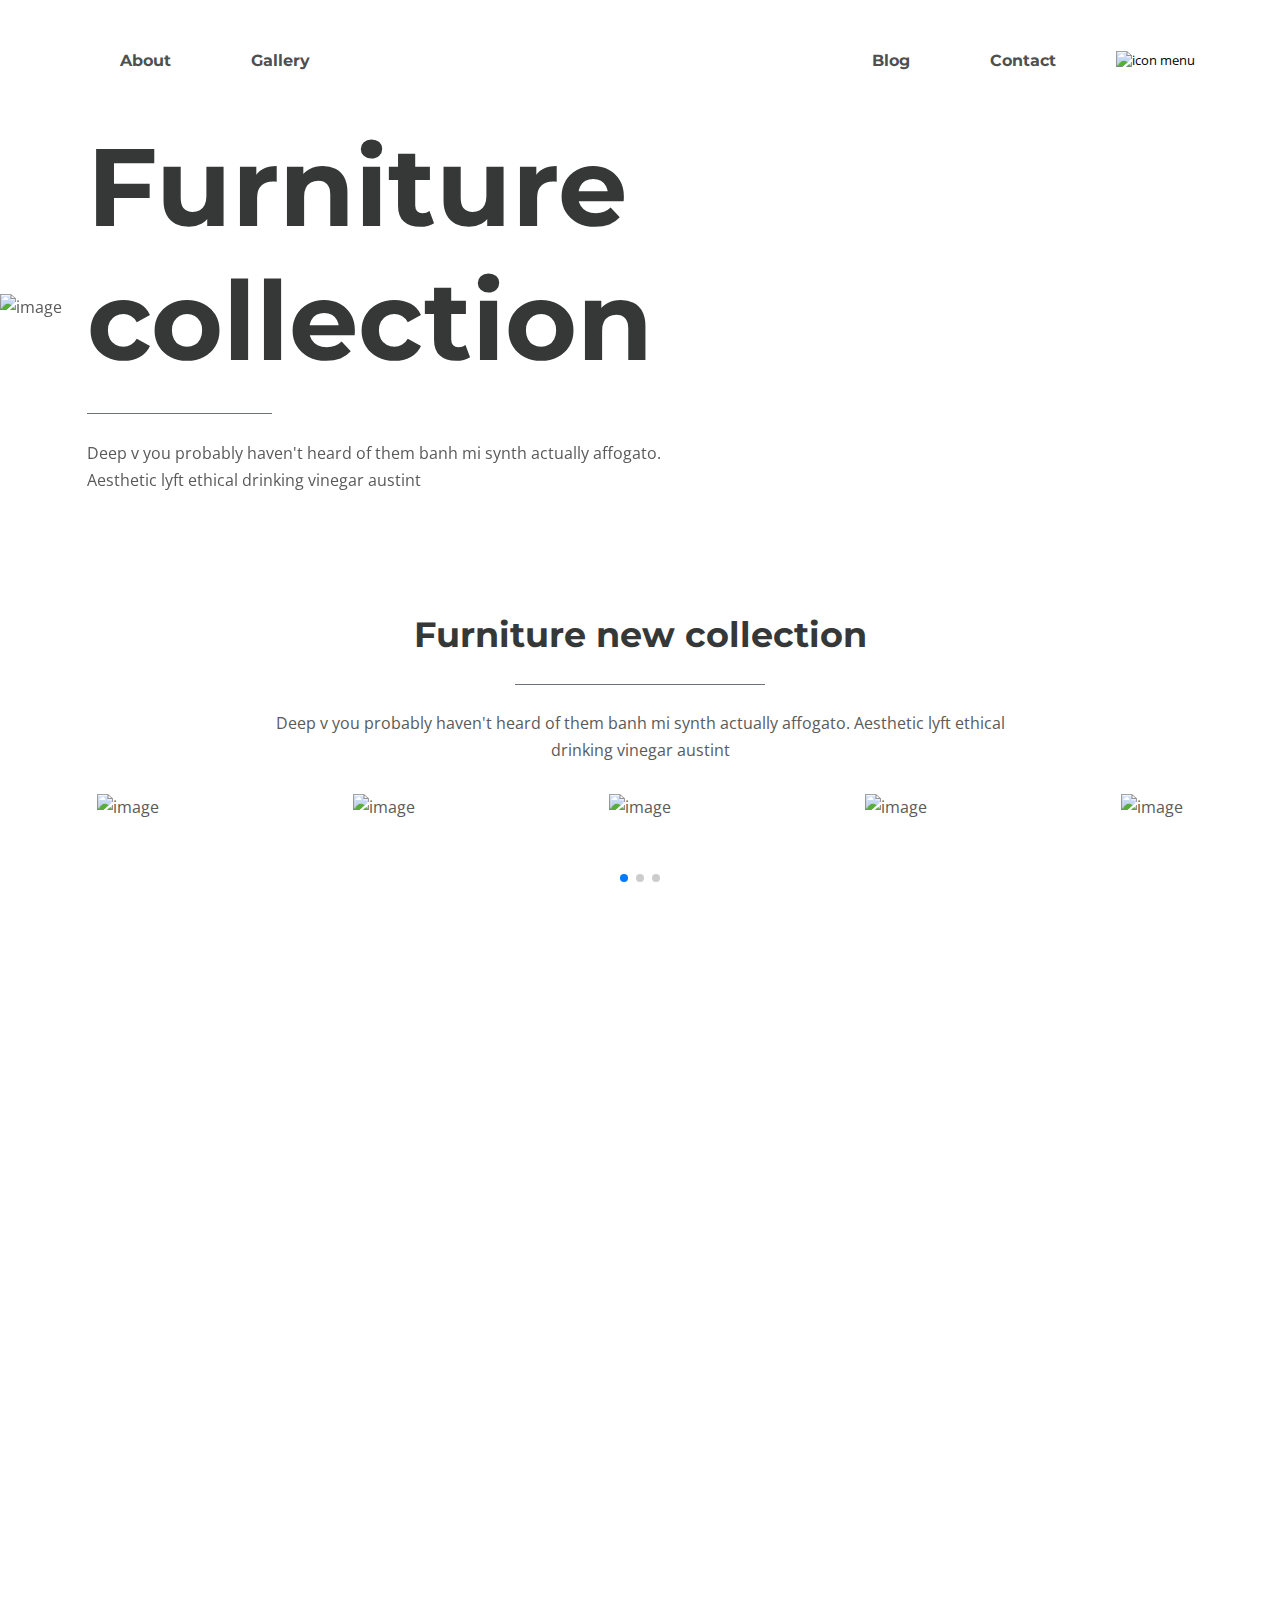
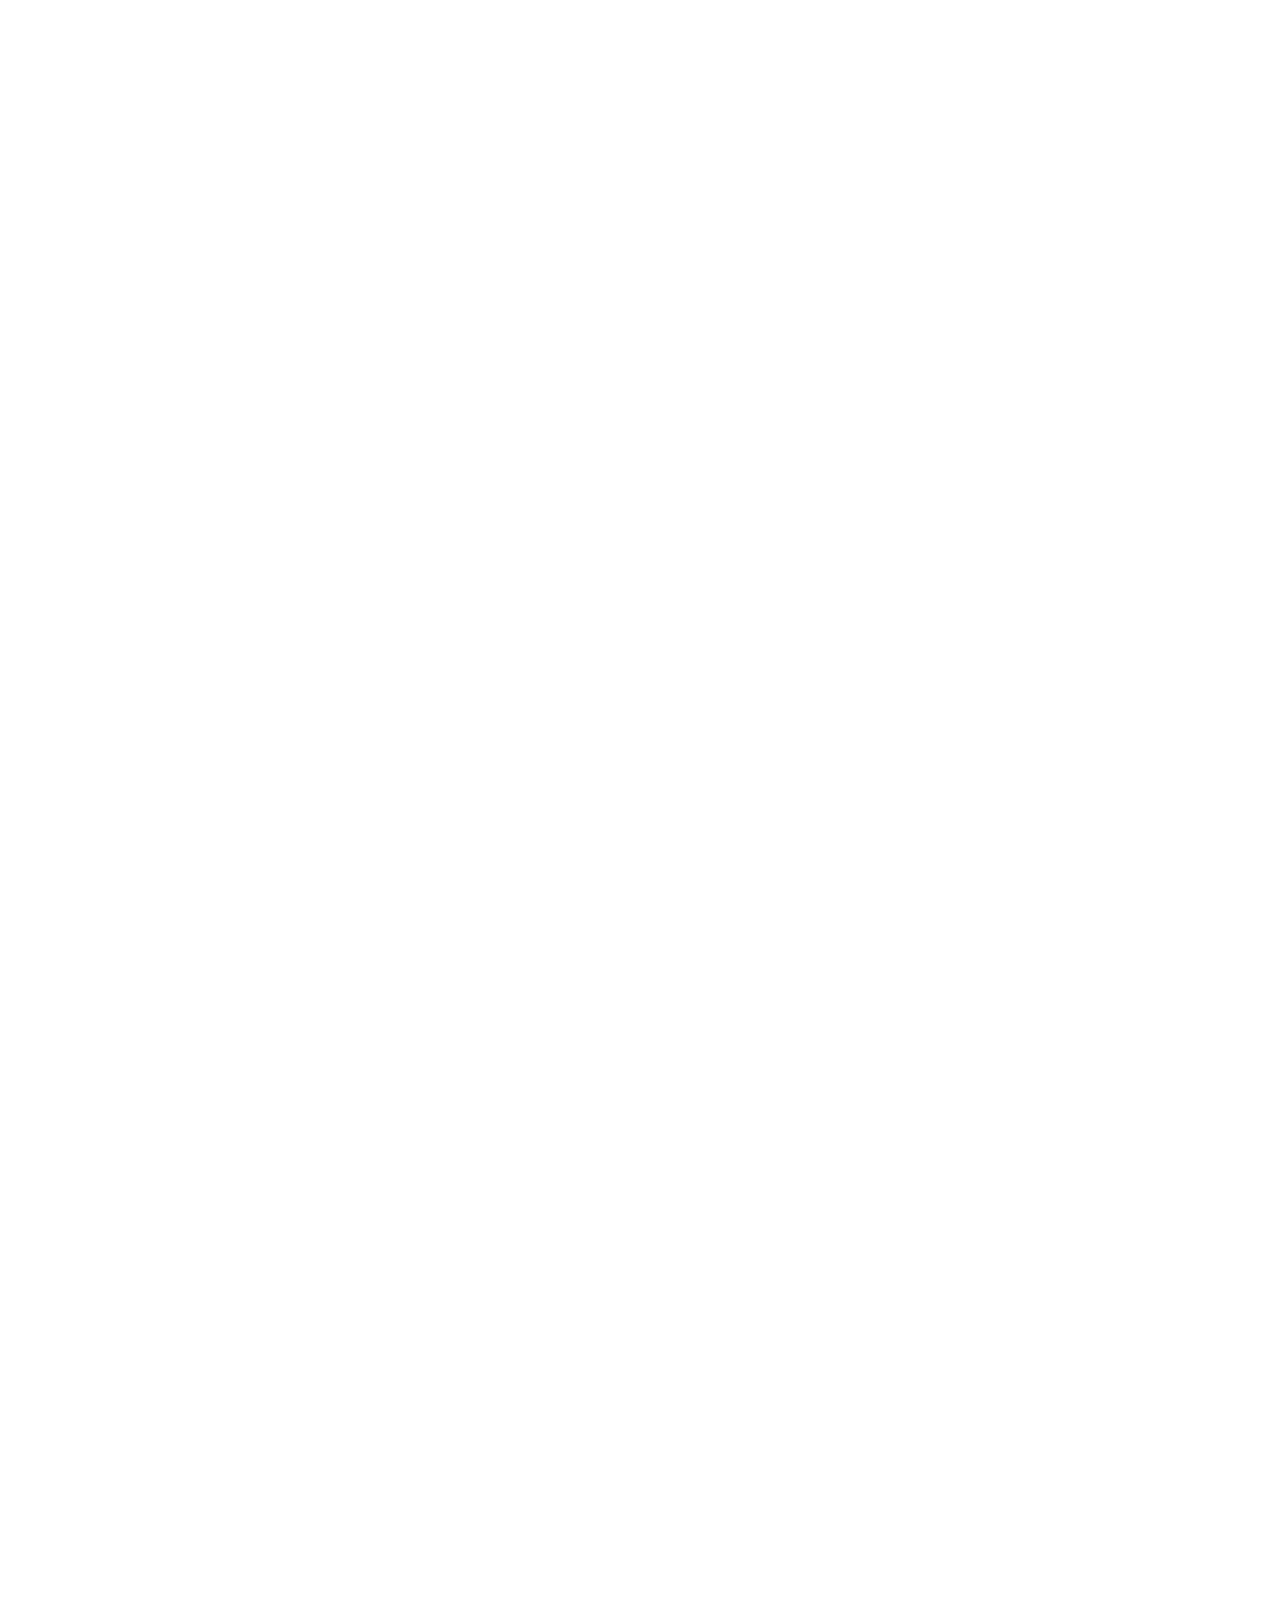
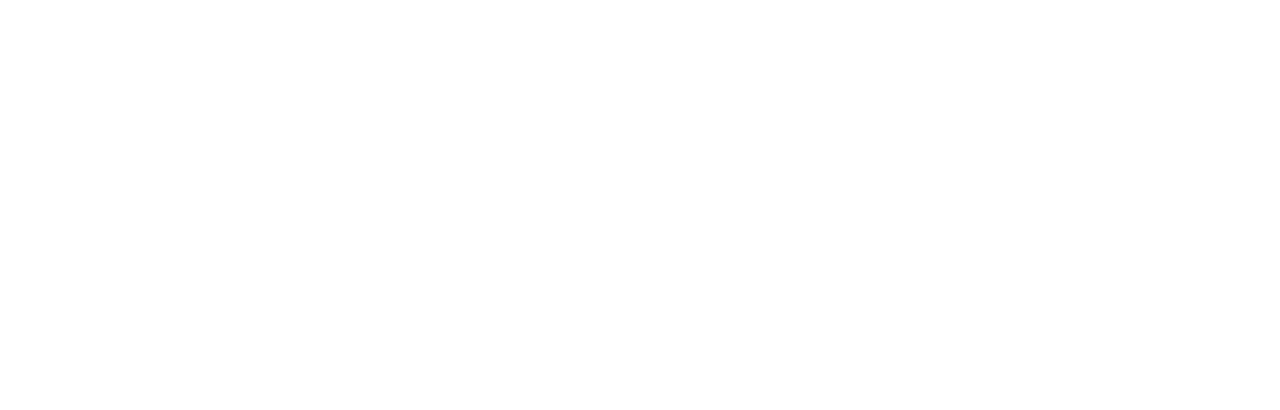
==== index.html @ 7e3b99fb "make page contact" ====
<!DOCTYPE html>
<html lang="en">
<head>
    <meta charset="UTF-8">
    <meta http-equiv="X-UA-Compatible" content="IE=edge">
    <meta name="viewport" content="width=device-width, initial-scale=1.0">
    <link href="https://fonts.googleapis.com/css?family=Montserrat:700&display=swap" rel="stylesheet" />
    <link href="https://fonts.googleapis.com/css?family=Open+Sans:regular,600,300italic&display=swap" rel="stylesheet" />
    <link rel="stylesheet" href="https://cdn.jsdelivr.net/npm/swiper@8/swiper-bundle.min.css"/>
    <link rel="stylesheet" href="css/style.css">
    <title>Example 4</title>
</head>
<body>
    <div class="wrapper">
<header class="header">
    <div class="container">
        <div class="header__inner">
            <nav class="menu">
                <ul class="menu__list">
                    <li class="menu__list-item">
                        <a class="menu__list-link" href="#">About</a>
                    </li>
                    <li class="menu__list-item">
                        <a class="menu__list-link" href="#">Gallery</a>
                    </li>
                </ul>
            </nav>
            <a href="" class="logo">
                <img src="img/logo.png" alt="">
            </a>
            <nav class="menu">
                <ul class="menu__list">
                    <li class="menu__list-item">
                        <a class="menu__list-link" href="#">Blog</a>
                    </li>
                    <li class="menu__list-item">
                        <a class="menu__list-link" href="#">Contact</a>
                    </li>
                </ul>
            </nav>
            <button class="header__btn">
                <img class='header__btn--icon' src="img/icon_menu.svg" alt="icon menu">
            </button>
            <div class="rightside-menu rightside-menu--close">
                <button class="rightside-menu__close">
                    <img class="rightside-menu__close--icon" src="img/close.svg" alt="">
                </button>
                <div class="rightside-menu__content">
                    <a class="rightside-menu__logo" href="#">
                        <img src="img/logo-big.png" alt="logo">
                    </a>
                    <h4 class="rightside-menu__title">
                        Furniture for life
                    </h4>
                    <p class="rightside-menu__text">
Sustainable hot chicken skateboard, dreamcatcher meggings actually squid. Slow-carb everyday carry +1 art party microdosing, put a bird on it brooklyn
                    </p>
                    <img class="rightside-menu__img" src="img/rightside-menu__img.jpg" alt="image">
                </div>
            </div>
        </div>
    </div>
</header>
    <main class="main">
        <section class="top">

                <div class="top__inner swiper">
                    <div class="top__slider swiper-wrapper">
                        <div class="top__slider-item swiper-slide">
                            <img class="top__slider-img" src="img/content/Chair.png" alt="image">
                            <div class="top__slider-info">
                                <h2 class="top__slider-title">Furniture collection</h2>
                                <p class="top__slider-text">
                                    Deep v you probably haven't heard of them banh mi synth actually affogato. Aesthetic lyft ethical drinking vinegar austint
                                </p>
                            </div>
                        </div>
                        <div class="top__slider-item swiper-slide">
                            <img class="top__slider-img" src="img/content/Chair.png" alt="image">
                            <div class="top__slider-info">
                                <h2 class="top__slider-title">Furniture collection</h2>
                                <p class="top__slider-text">
                                    Deep v you probably haven't heard of them banh mi synth actually affogato. Aesthetic lyft ethical drinking vinegar austint
                                </p>
                            </div>
                        </div>
                        <div class="top__slider-item swiper-slide">
                            <img class="top__slider-img" src="img/content/Chair.png" alt="image">
                            <div class="top__slider-info">
                                <h2 class="top__slider-title">Furniture collection</h2>
                                <p class="top__slider-text">
                                    Deep v you probably haven't heard of them banh mi synth actually affogato. Aesthetic lyft ethical drinking vinegar austint
                                </p>
                            </div>
                        </div>

                        <div class="swiper-button-prev"></div>
                        <div class="swiper-button-next"></div>
                    </div>
                </div>
                <div class="top__slider-dotts swiper-pagination"></div>

        </section>
        <section class="new-collection">
            <div class="container-fluid">
                <h3 class="new-collection__title">Furniture new collection</h3>
                <p class="new-collection__text">
                    Deep v you probably haven't heard of them banh mi synth actually affogato. Aesthetic lyft ethical drinking vinegar austint
                </p>
                <div class="collection">
                    <a class="collection__item" href="#">
                        <img src="img/collection/01.jpg" alt="image" class="collection__image">
                        <div class="collection__info">
                            <h6 class="collection__info-title">Truffaut literally trust</h6>
                            <p class="collection__info-text">
                                Living room furntiture | Chair
                            </p>
                        </div>
                    </a>
                    <a class="collection__item" href="#">
                        <img src="img/collection/02.jpg" alt="image" class="collection__image">
                        <div class="collection__info">
                            <h6 class="collection__info-title">Truffaut literally trust</h6>
                            <p class="collection__info-text">
                                Living room furntiture | Chair
                            </p>
                        </div>
                    </a>
                    <a class="collection__item" href="#">
                        <img src="img/collection/03.jpg" alt="image" class="collection__image">
                        <div class="collection__info">
                            <h6 class="collection__info-title">Truffaut literally trust</h6>
                            <p class="collection__info-text">
                                Living room furntiture | Chair
                            </p>
                        </div>
                    </a>
                    <a class="collection__item" href="#">
                        <img src="img/collection/04.jpg" alt="image" class="collection__image">
                        <div class="collection__info">
                            <h6 class="collection__info-title">Truffaut literally trust</h6>
                            <p class="collection__info-text">
                                Living room furntiture | Chair
                            </p>
                        </div>
                    </a>
                    <a class="collection__item" href="#">
                        <img src="img/collection/05.jpg" alt="image" class="collection__image">
                        <div class="collection__info">
                            <h6 class="collection__info-title">Truffaut literally trust</h6>
                            <p class="collection__info-text">
                                Living room furntiture | Chair
                            </p>
                        </div>
                    </a>
                </div>
            </div>

        </section>
<section class="decor">
    <div class="container">
        <h2 class="decor__title">Aesthetic ethical drinking</h2>
        <p class="decor__text">
            Deep v you probably haven't heard of them banh mi synth actually affogato. Artlyft ethical the one drinking vinegar austint
        </p>
    </div>
</section>

<section class="works-path">
    <div class="container">
        <h3 class="works-path__title">How it works</h3>
        <div class="works-path__items">
            <div class="works-path__items-box">
                <div class="works-path__item works-path__item--consultation">
                    <img src="img/icons/01 graphic tool.svg" alt="" class="works-path__item-img">
                    <h6 class="works-path__item-title">Designer Consultation</h6>
                    <p class="works-path__item-text">Kinfolk scenester authentic craft beer truffaut irony intelligentsia YOLO lomo bushwick coloring book. Semiotics man bun venmo viral cliche</p>
                </div>
                <div class="works-path__item works-path__item--production">
                    <img src="img/icons/02-sofa.svg" alt="" class="works-path__item-img">
                    <h6 class="works-path__item-title">Production</h6>
                    <p class="works-path__item-text">Everyday carry actually neutra authentic kogi shabby chic</p>
                </div>
            </div>
                <div class="works-path__item works-path__item--measur">
                    <img src="img/icons/03-measuring tape.svg" alt="" class="works-path__item-img">
                    <h6 class="works-path__item-title">Measurements</h6>
                    <p class="works-path__item-text">Intelligentsia YOLO lomo bushwick coloring book. Semiotics man bun venmo viral cliche</p>
                </div>
        </div>
    </div>
</section>
<div class="gallery">
    <div class="container-fluid">
        <div class="gallery__buttons">
            <button type="button" class="gallery__btn" data-filter=".bedroom">Bedroom furniture</button>
            <button type="button" class="gallery__btn" data-filter=".living">Living room furniture</button>
            <button type="button" class="gallery__btn" data-filter=".office">Office furniture</button>
            <button type="button" class="gallery__btn" data-filter=".dining">Dining room futniture</button>
            <button type="button" class="gallery__btn" data-filter=".chair">Chair</button>
        </div>
        <div class="gallery__inner">

            <div class="gallery__items mix bedroom">
                <a href="#" class="gallery__item">
                    <img src="img/gallery/01.jpg" alt="image">
                </a>
                <a href="#" class="gallery__item">
                    <img src="img/gallery/02.jpg" alt="image">
                </a>
                <a href="#" class="gallery__item">
                    <img src="img/gallery/03.jpg" alt="image">
                </a>
                <a href="#" class="gallery__item">
                    <img src="img/gallery/04.jpg" alt="image">
                </a>
                <a href="#" class="gallery__item">
                    <img src="img/gallery/05.jpg" alt="image">
                </a>
            </div>

            <div class="gallery__items mix living">
                <a href="#" class="gallery__item">
                    <img src="img/gallery/01.jpg" alt="image">
                </a>
                <a href="#" class="gallery__item">
                    <img src="img/gallery/02.jpg" alt="image">
                </a>
                <a href="#" class="gallery__item">
                    <img src="img/gallery/03.jpg" alt="image">
                </a>
                <a href="#" class="gallery__item">
                    <img src="img/gallery/04.jpg" alt="image">
                </a>
                <a href="#" class="gallery__item">
                    <img src="img/gallery/05.jpg" alt="image">
                </a>
            </div>

            <div class="gallery__items mix office">
                <a href="#" class="gallery__item">
                    <img src="img/gallery/01.jpg" alt="image">
                </a>
                <a href="#" class="gallery__item">
                    <img src="img/gallery/02.jpg" alt="image">
                </a>
                <a href="#" class="gallery__item">
                    <img src="img/gallery/03.jpg" alt="image">
                </a>
                <a href="#" class="gallery__item">
                    <img src="img/gallery/04.jpg" alt="image">
                </a>
                <a href="#" class="gallery__item">
                    <img src="img/gallery/05.jpg" alt="image">
                </a>
            </div>

            <div class="gallery__items mix dining">
                <a href="#" class="gallery__item">
                    <img src="img/gallery/01.jpg" alt="image">
                </a>
                <a href="#" class="gallery__item">
                    <img src="img/gallery/02.jpg" alt="image">
                </a>
                <a href="#" class="gallery__item">
                    <img src="img/gallery/03.jpg" alt="image">
                </a>
                <a href="#" class="gallery__item">
                    <img src="img/gallery/04.jpg" alt="image">
                </a>
                <a href="#" class="gallery__item">
                    <img src="img/gallery/05.jpg" alt="image">
                </a>
            </div>

            <div class="gallery__items mix chair">
                <a href="#" class="gallery__item">
                    <img src="img/gallery/01.jpg" alt="image">
                </a>
                <a href="#" class="gallery__item">
                    <img src="img/gallery/02.jpg" alt="image">
                </a>
                <a href="#" class="gallery__item">
                    <img src="img/gallery/03.jpg" alt="image">
                </a>
                <a href="#" class="gallery__item">
                    <img src="img/gallery/04.jpg" alt="image">
                </a>
                <a href="#" class="gallery__item">
                    <img src="img/gallery/05.jpg" alt="image">
                </a>
            </div>
        </div>
    </div>
</div>

<section class="blog-box">
    <div class="container">
        <h3 class="blog-box__title">More inspiration ideas in our blog</h3>
        <div class="blog-box__items">
            <div class="blog-box__item">
<a href="#" class="blog-box__img-link">
    <img src="img/content/01.jpg" alt="image" class="blog-box__image">
</a>
<div class="blog-box__links">
    <span class="blog-box__date">March 12, 2020</span> |
    <a href="#" class="blog-box__autor">by Ann Summers</a> |
    <a href="#" class="blog-box__theme">Inrerior</a>
</div>
<a href="#" class="blog-box__item-titlelink">
    <h4 class="blog-box__item-title">Listicle actually selvage activated charcoal for the drinking vinegar</h4>
</a>
            </div>
            <div class="blog-box__item">
<a href="#" class="blog-box__img-link">
    <img src="img/content/02.jpg" alt="image" class="blog-box__image">
</a>
<div class="blog-box__links">
    <span class="blog-box__date">September 28,2020</span> |
    <a href="#" class="blog-box__autor">by Finnagan Morningstar</a> |
    <a href="#" class="blog-box__theme">Dining room interior</a>
</div>
<a href="#" class="blog-box__item-titlelink">
    <h4 class="blog-box__item-title">Red selfies edison bulb four dollar toast humblebrag</h4>
</a>
            </div>
        </div>
    </div>
</section>
    </main>

    <footer class="footer">
        <div class="footer__content">
            <div class="container">
                <div class="footer__inner">
                    <div class="footer__info">
                        <h6 class="footer__info-title">Contact Us</h6>
                        <p class="footer__info-text">
                            Keffiyeh poutine etsy, paleo cray put a bird on it microdosing schlitz you probably occupy
                        </p>
                        <a href="mailto:ouremailaddress@email.com" class="footer__info-email">ouremailaddress@email.com</a>
                        <form action="" class="footer__form">
                            <input class="footer__form-input" type="email" placeholder="Subscribe by email">
                            <button class="footer__form-button" type="submit">Send</button>
                        </form>
                    </div>
                    <ul class="footer__social">
                        <li class="footer__social-item">
                            <a class="footer__social-link footer__social-link--facebook" href="#">Facebook</a>
                        </li>
                        <li class="footer__social-item">
                            <a class="footer__social-link footer__social-link--instagram" href="#">Instagram</a>
                        </li>
                        <li class="footer__social-item">
                            <a class="footer__social-link footer__social-link--pinterest" href="#">Pinterest</a>
                        </li>
                        <li class="footer__social-item">
                            <a class="footer__social-link footer__social-link--whatsapp" href="#">WhatsApp</a>
                        </li>
                        <li class="footer__social-item">
                            <a class="footer__social-link footer__social-link--youtube" href="#">Youtube</a>
                        </li>
                    </ul>
                    <nav class="footer__menu">
                        <ul class="footer__menu-list">
                            <li class="footer__menu-item">
                                <a class="footer__menu-link" href="#" >Delivery</a>
                            </li>
                            <li class="footer__menu-item">
                                <a class="footer__menu-link" href="#" >FAQ</a>
                            </li>
                            <li class="footer__menu-item">
                                <a class="footer__menu-link" href="#" >Help</a>
                            </li>
                            <li class="footer__menu-item">
                                <a class="footer__menu-link" href="#" >More About Us</a>
                            </li>
                        </ul>
                    </nav>
                </div>
            </div>
        </div>
        <div class="footer__copyright">
            <div class="container">
                <p>
                    674 Gonzales Drive.   Washington, PA 15301
                </p>
            </div>
        </div>
    </footer>
</div>
    <script src="js/mixitup.js"></script>
    <script src="https://cdn.jsdelivr.net/npm/swiper@8/swiper-bundle.min.js"></script>
    <script src="js/main.js"></script>
</body>
</html>
---- css/style.css ----
@charset "UTF-8";
.contact__slider__title, .contact__title, .inspiration__item, .inspiration__title, .about__title, .about__prev-title, .blog-box__item-titlelink, .blog-box__title, .works-path__item-title, .works-path__title, .decor__title, .collection__info-title, .new-collection__title, .top__slider-title, .rightside-menu__title, .footer__info-title, .menu__list-link {
  font-family: montserrat, sans-serif;
  font-weight: 700;
}

/*------------------Обнул-------------------------------------*/
*,
*::before,
*::after {
  padding: 0;
  margin: 0;
  border: 0;
  -webkit-box-sizing: border-box;
          box-sizing: border-box;
}

:focus, :active {
  outline: none;
}

a {
  text-decoration: none;
  color: inherit;
}

ul,
ol,
li {
  list-style: none;
}

h1,
h2,
h3,
h4,
h5,
h6 {
  font-weight: inherit;
  font-size: inherit;
}

html,
body {
  height: 100%;
  line-height: 27px;
  font-size: 16px;
  color: #5A5A5A;
  font-family: "Open Sans", sans-serif;
  font-weight: 400;
  background-color: #fff;
  overflow-x: hidden;
  min-width: 320px;
}

button, input, textarea, select {
  background: none;
  font-family: "Open Sans", sans-serif;
}

.wrapper {
  display: -webkit-box;
  display: -ms-flexbox;
  display: flex;
  -webkit-box-orient: vertical;
  -webkit-box-direction: normal;
      -ms-flex-direction: column;
          flex-direction: column;
  min-height: 100%;
}

.main {
  -webkit-box-flex: 1;
      -ms-flex: 1 0 auto;
          flex: 1 0 auto;
}

.footer {
  -webkit-box-flex: 0;
      -ms-flex: 0 0 auto;
          flex: 0 0 auto;
}

.container {
  max-width: 1140px;
  margin: 0 auto;
  padding: 0 15px;
}

.header__inner {
  display: -webkit-box;
  display: -ms-flexbox;
  display: flex;
  -webkit-box-pack: justify;
      -ms-flex-pack: justify;
          justify-content: space-between;
  -webkit-box-align: center;
      -ms-flex-align: center;
          align-items: center;
  height: 120px;
}
.header__btn {
  background-color: transparent;
  cursor: pointer;
}

.menu {
  padding-left: 35px;
  padding-right: 60px;
}
.menu__list {
  display: -webkit-box;
  display: -ms-flexbox;
  display: flex;
}
.menu__list-item + .menu__list-item {
  padding-left: 80px;
}
.menu__list-link {
  color: rgba(54, 56, 56, 0.9);
  line-height: 22px;
}

.logo {
  margin: 0 auto;
}

.footer__content {
  background-color: #DFDFDF;
  padding: 60px 0 80px;
}
.footer__inner {
  display: -webkit-box;
  display: -ms-flexbox;
  display: flex;
  -webkit-box-pack: justify;
      -ms-flex-pack: justify;
          justify-content: space-between;
}
.footer__info {
  width: 540px;
}
.footer__info-title {
  color: #363838;
  margin-bottom: 14px;
  line-height: 23px;
}
.footer__info-text {
  margin-bottom: 16px;
  max-width: 475px;
}
.footer__info-email {
  font-weight: 600;
  font-size: 14px;
  color: #363838;
  margin-bottom: 22px;
  padding-left: 30px;
  display: inline-block;
  position: relative;
}
.footer__info-email::before {
  content: "";
  background-image: url(../img/icons/envelope.svg);
  left: 0;
  width: 16px;
  position: absolute;
  height: 12px;
  top: 8px;
}
.footer__form {
  display: -webkit-box;
  display: -ms-flexbox;
  display: flex;
}
.footer__form-input {
  width: 100%;
  padding: 6px 10px 6px 18px;
  border-radius: 21px;
  border: 1px solid rgba(54, 56, 56, 0.7);
}
.footer__form-input::-webkit-input-placeholder {
  font-family: "Open Sans", sans-serif;
  font-weight: 400;
  font-size: 16px;
  line-height: 27px;
  color: #A1A1A1;
}
.footer__form-input::-moz-placeholder {
  font-family: "Open Sans", sans-serif;
  font-weight: 400;
  font-size: 16px;
  line-height: 27px;
  color: #A1A1A1;
}
.footer__form-input:-ms-input-placeholder {
  font-family: "Open Sans", sans-serif;
  font-weight: 400;
  font-size: 16px;
  line-height: 27px;
  color: #A1A1A1;
}
.footer__form-input::-ms-input-placeholder {
  font-family: "Open Sans", sans-serif;
  font-weight: 400;
  font-size: 16px;
  line-height: 27px;
  color: #A1A1A1;
}
.footer__form-input::placeholder {
  font-family: "Open Sans", sans-serif;
  font-weight: 400;
  font-size: 16px;
  line-height: 27px;
  color: #A1A1A1;
}
.footer__form-button {
  background-color: #363838;
  color: #fffff0;
  border-radius: 21px;
  font-weight: 600;
  padding: 6px 12px;
  min-width: 160px;
  margin-left: 9px;
  cursor: pointer;
}
.footer__social {
  width: 125px;
  margin-right: auto;
  margin-left: 100px;
}
.footer__social-link {
  padding-left: 28px;
  position: relative;
}
.footer__social-link::before {
  content: "";
  position: absolute;
  top: 3px;
  left: 0;
  width: 16px;
  height: 16px;
}
.footer__social-link--facebook::before {
  background-image: url(../img/icons/facebook.svg);
}
.footer__social-link--instagram::before {
  background-image: url(../img/icons/instagram.svg);
  width: 14px;
  height: 14px;
  top: 4px;
}
.footer__social-link--pinterest::before {
  background-image: url(../img/icons/Pinterest.svg);
}
.footer__social-link--whatsapp::before {
  background-image: url(../img/icons/whatsapp.svg);
  background-repeat: no-repeat;
  width: 14px;
  height: 14px;
}
.footer__social-link--youtube::before {
  background-image: url(../img/icons/youtube.svg);
  background-repeat: no-repeat;
  width: 18px;
  height: 12px;
  top: 4px;
}
.footer__social-item, .footer__menu-item {
  margin-bottom: 15px;
  font-weight: 600;
  font-size: 14px;
}
.footer__social-link, .footer__menu-link {
  color: #707070;
}
.footer__menu {
  margin-right: 60px;
  width: 125px;
}
.footer__copyright {
  background-color: #363838;
  color: #A1A1A1;
  text-align: center;
  padding: 42px 0 41px;
}

.rightside-menu {
  position: absolute;
  top: 0;
  right: 0;
  bottom: 0;
  max-width: 694px;
  width: 100%;
  z-index: 5;
  overflow: auto;
  background-color: #fff;
  -webkit-box-shadow: -2px 3px 17px 0px #000;
          box-shadow: -2px 3px 17px 0px #000;
  padding-top: 40px;
  -webkit-transition: all 0.6s;
  transition: all 0.6s;
}
.rightside-menu.rightside-menu--close {
  -webkit-transform: translateX(500%);
          transform: translateX(500%);
}
.rightside-menu__close {
  background-color: transparent;
  cursor: pointer;
  margin-bottom: 60px;
  margin-left: 50px;
}
.rightside-menu__content {
  text-align: center;
  max-width: 485px;
  margin: 0 auto;
}
.rightside-menu__title {
  color: #363838;
  font-size: 36px;
  line-height: 51px;
  position: relative;
  margin-bottom: 17px;
  padding-bottom: 17px;
}
.rightside-menu__title::after {
  content: "";
  position: absolute;
  bottom: 0;
  left: 0;
  right: 0;
  max-width: 252px;
  margin: 0 auto;
  height: 1px;
  background-color: #6D7278;
}
.rightside-menu__img {
  max-width: 485px;
}
.rightside-menu__logo {
  margin-bottom: 40px;
  display: inline-block;
}

.top {
  -webkit-box-pack: center;
      -ms-flex-pack: center;
          justify-content: center;
  -webkit-box-align: center;
      -ms-flex-align: center;
          align-items: center;
  margin: 0 auto;
  max-width: 1350px;
}
.top__inner {
  padding-bottom: 70px;
  position: relative;
}
.top__inner::after {
  content: "";
  position: absolute;
  background-image: url(../img/main_slider_background.jpg);
  width: 100%;
  height: 722px;
  top: 0;
  z-index: -1;
}
.top__slider-item {
  display: -webkit-box;
  display: -ms-flexbox;
  display: flex;
  overflow: visible;
  -webkit-box-align: center;
      -ms-flex-align: center;
          align-items: center;
}
.top__slider-img {
  -o-object-fit: cover;
     object-fit: cover;
}
.top__slider-info {
  max-width: 645px;
  margin-left: 25px;
}
.top__slider-title {
  color: #363838;
  font-size: 110px;
  line-height: 1.22; /* 135/110 */
  padding-bottom: 26px;
  margin-bottom: 26px;
  position: relative;
}
.top__slider-title::after {
  content: "";
  position: absolute;
  width: 185px;
  left: 0;
  bottom: 0;
  height: 1px;
  background: #6D7278;
}
.top__slider-text {
  font-weight: 400;
  font-size: 16px;
  line-height: 1.68; /* 27/16 */
  max-width: 585px;
}

.swiper {
  overflow: hidden;
}

/*.swiper-pagination {
    display: block;
    &-bullets {

    }
}*/
.container-fluid {
  max-width: 1920px;
  margin: 0 auto;
  padding: 0 15px;
}

.new-collection {
  text-align: center;
  padding: 45px 0 35px;
}
.new-collection__title {
  color: #363838;
  font-size: 35px;
  line-height: 51px;
  padding-bottom: 25px;
  margin-bottom: 25px;
  position: relative;
}
.new-collection__title::after {
  content: "";
  position: absolute;
  width: 250px;
  height: 1px;
  bottom: 0;
  left: 0;
  right: 0;
  margin: 0 auto;
  background: #6D7278;
}
.new-collection__text {
  margin: 0 auto 30px;
  max-width: 730px;
}

.collection {
  display: -ms-grid;
  display: grid;
  -ms-grid-columns: 1fr 30px 1fr 30px 1fr 30px 1fr 30px 1fr;
  grid-template-columns: repeat(5, 1fr);
  grid-gap: 30px;
  padding-bottom: 70px;
}
.collection__item {
  position: relative;
}
.collection__item:hover .collection__info {
  opacity: 1;
}
.collection__image {
  min-height: 350px;
  -o-object-fit: cover;
     object-fit: cover;
}
.collection__info {
  position: absolute;
  top: 0;
  left: 0;
  right: 0;
  bottom: 0;
  background-color: rgba(255, 255, 255, 0.7);
  padding: 10px;
  display: -webkit-box;
  display: -ms-flexbox;
  display: flex;
  -webkit-box-orient: vertical;
  -webkit-box-direction: normal;
      -ms-flex-direction: column;
          flex-direction: column;
  -webkit-box-pack: center;
      -ms-flex-pack: center;
          justify-content: center;
  -webkit-box-align: center;
      -ms-flex-align: center;
          align-items: center;
  opacity: 0;
  -webkit-transition: all 0.5s ease 0s;
  transition: all 0.5s ease 0s;
}
.collection__info-title {
  font-size: 20px;
  line-height: 25px;
  color: #363838;
  padding-bottom: 19px;
  margin-bottom: 19px;
  position: relative;
}
.collection__info-title::after {
  content: "";
  bottom: 0;
  position: absolute;
  height: 1px;
  background: #6D7278;
  width: 80%;
  left: 0;
  right: 0;
  margin: 0 auto;
}
.collection__info-text {
  font-weight: 600;
  font-size: 14px;
  color: #707070;
}

.decor {
  padding: 170px 0 155px;
  background-image: url(../img/decor-background.jpg);
  background-repeat: no-repeat;
  background-size: cover;
}
.decor__title {
  max-width: 730px;
  color: #363838;
  font-size: 60px;
  line-height: 80px;
  padding-bottom: 22px;
  margin-bottom: 22px;
  position: relative;
}
.decor__title::after {
  position: absolute;
  content: "";
  left: 0;
  right: 0;
  bottom: 0;
  height: 1px;
  width: 200px;
  background: #6D7278;
}
.decor__text {
  max-width: 540px;
}

.works-path {
  padding: 80px 0 30px;
}
.works-path__title {
  text-align: center;
  color: #363838;
  margin-bottom: 40px;
  font-size: 36px;
  line-height: 51px;
}
.works-path__items-box {
  display: -webkit-box;
  display: -ms-flexbox;
  display: flex;
  -webkit-box-align: end;
      -ms-flex-align: end;
          align-items: flex-end;
  border-bottom: 2px solid rgba(54, 56, 56, 0.7);
  position: relative;
}
.works-path__items-box::before {
  content: "";
  position: absolute;
  bottom: -5px;
  left: 0;
  width: 10px;
  height: 10px;
  border-radius: 50%;
  background-color: #363838;
}
.works-path__item {
  width: 250px;
  display: -webkit-box;
  display: -ms-flexbox;
  display: flex;
  -ms-flex-wrap: wrap;
      flex-wrap: wrap;
  -webkit-box-align: center;
      -ms-flex-align: center;
          align-items: center;
  position: relative;
}
.works-path__item--consultation, .works-path__item--production {
  padding-bottom: 38px;
}
.works-path__item--production {
  margin-left: 317px;
}
.works-path__item--production::after {
  content: "";
  position: absolute;
  bottom: 0;
  left: 0;
  height: 20px;
  width: 2px;
  background: rgba(54, 56, 56, 0.7);
}
.works-path__item--measur {
  padding-top: 38px;
  margin-left: 305px;
}
.works-path__item--measur::before {
  content: "";
  position: absolute;
  top: 0;
  left: 0;
  height: 20px;
  width: 2px;
  background: rgba(54, 56, 56, 0.7);
}
.works-path__item-title {
  margin-left: 13px;
  color: #363838;
}
.works-path__item-text {
  margin-top: 13px;
}

.gallery {
  padding: 80px 0 90px;
}
.gallery__buttons {
  display: -webkit-box;
  display: -ms-flexbox;
  display: flex;
  gap: 25px;
  -webkit-box-pack: center;
      -ms-flex-pack: center;
          justify-content: center;
  -webkit-box-align: center;
      -ms-flex-align: center;
          align-items: center;
}
.gallery__btn {
  display: inline-block;
  cursor: pointer;
  padding: 6px 16px;
  border: 1px solid #363838;
  border-radius: 20px;
  margin-bottom: 40px;
  color: #8F8D8D;
  font-size: 14px;
}
.gallery__items {
  display: -ms-grid;
  display: grid;
  -ms-grid-columns: 1fr 35px 1fr 35px 1fr 35px 1fr;
  grid-template-columns: repeat(4, 1fr);
  -ms-grid-rows: 1fr 30px 1fr;
  grid-template-rows: repeat(2, 1fr);
  grid-gap: 30px 35px;
}
.gallery__items > *:nth-child(1) {
  -ms-grid-row: 1;
  -ms-grid-column: 1;
}
.gallery__items > *:nth-child(2) {
  -ms-grid-row: 1;
  -ms-grid-column: 3;
}
.gallery__items > *:nth-child(3) {
  -ms-grid-row: 1;
  -ms-grid-column: 5;
}
.gallery__items > *:nth-child(4) {
  -ms-grid-row: 1;
  -ms-grid-column: 7;
}
.gallery__items > *:nth-child(5) {
  -ms-grid-row: 3;
  -ms-grid-column: 1;
}
.gallery__items > *:nth-child(6) {
  -ms-grid-row: 3;
  -ms-grid-column: 3;
}
.gallery__items > *:nth-child(7) {
  -ms-grid-row: 3;
  -ms-grid-column: 5;
}
.gallery__items > *:nth-child(8) {
  -ms-grid-row: 3;
  -ms-grid-column: 7;
}
.gallery__item img {
  -o-object-fit: cover;
     object-fit: cover;
  width: 100%;
  max-height: 1150px;
  height: 100%;
}
.gallery__item:first-child {
  -ms-grid-column-span: 2;
  grid-column: span 2;
  -ms-grid-row-span: 2;
  grid-row: span 2;
}
.gallery.gallery-page .gallery__item:nth-child(8) {
  -ms-grid-column-span: 2;
  grid-column: span 2;
  -ms-grid-row-span: 2;
  grid-row: span 2;
}
.gallery.gallery-page .gallery__item:nth-child(8) .gallery__item img {
  max-height: 1172px;
}

.mixitup-control-active {
  background-color: #FFEF35;
  color: #363838;
  border: 1px solid #FFEF35;
}

.blog-box {
  padding-bottom: 100px;
}
.blog-box__title {
  color: #363838;
  font-size: 36px;
  line-height: 1.41; /* 51/36 */
  margin: 0 auto 30px;
  text-align: center;
  max-width: 430px;
}
.blog-box__items {
  display: -ms-grid;
  display: grid;
  -ms-grid-columns: 1fr 30px 1fr;
  grid-template-columns: 1fr 1fr;
  grid-gap: 30px;
}
.blog-box__img-link {
  margin-bottom: 19px;
  display: inline-block;
}
.blog-box__links {
  margin-bottom: 9px;
  font-size: 14px;
  font-weight: 600;
  color: #707070;
}
.blog-box__date, .blog-box__autor, .blog-box__theme {
  color: inherit;
}
.blog-box__item-titlelink {
  color: #363838;
  font-size: 24px;
  line-height: 1.58; /* 38/24 */
}
.breadcrumbs {
  background: rgba(223, 223, 223, 0.5);
  padding: 13px 14px;
  position: relative;
  z-index: 3;
}
.breadcrumbs__list {
  display: -webkit-box;
  display: -ms-flexbox;
  display: flex;
}
.breadcrumbs__item::after {
  content: "/";
  margin-left: -4px;
  margin-right: 4px;
}
.breadcrumbs__item:last-child::after {
  display: none;
}
.breadcrumbs__link {
  font-size: 14px;
}

.menu__list-link--active {
  padding-bottom: 4px;
  position: relative;
}
.menu__list-link--active::after {
  content: "";
  position: absolute;
  bottom: 0;
  left: 0;
  right: 0;
  height: 2px;
  border-radius: 1px;
  background-color: rgba(54, 56, 56, 0.7);
}

.about__prev {
  background-image: url(../img/about-page-background.jpg);
  background-position: top center;
  background-repeat: no-repeat;
  background-size: cover;
  text-align: center;
  padding: 160px 0;
  margin-top: -53px;
}
.about__prev-title {
  color: #363838;
  font-size: 60px;
  line-height: 1.33;
}
.about__content {
  padding: 130px 0 40px;
}
.about__title {
  color: #363838;
  font-size: 36px;
  line-height: 1.66; /* 60/36 */
  padding-bottom: 22px;
  margin-bottom: 22px;
  position: relative;
}
.about__title::after {
  content: "";
  position: absolute;
  bottom: 0;
  left: 0;
  height: 1px;
  width: 200px;
  background-color: #6D7278;
}
.about__text {
  padding-left: 284px;
}
.about__text p {
  margin-bottom: 30px;
}
.about__popup {
  background-image: url(../img/video_post.jpg);
  background-position: top center;
  background-repeat: no-repeat;
  background-size: cover;
  min-height: 414px;
  display: -webkit-box;
  display: -ms-flexbox;
  display: flex;
  -webkit-box-pack: center;
      -ms-flex-pack: center;
          justify-content: center;
  -webkit-box-align: center;
      -ms-flex-align: center;
          align-items: center;
}
.inspiration {
  padding-top: 100px;
  position: relative;
  z-index: 1;
}
.inspiration::after {
  content: "";
  position: absolute;
  bottom: 0;
  left: 0;
  right: 0;
  background-image: url(../img/inspiration_background.jpg);
  height: 362px;
  z-index: -1;
  background-position: top center;
  background-repeat: no-repeat;
  background-size: cover;
}
.inspiration__inner {
  display: -webkit-box;
  display: -ms-flexbox;
  display: flex;
  -webkit-box-align: center;
      -ms-flex-align: center;
          align-items: center;
  -webkit-box-pack: center;
      -ms-flex-pack: center;
          justify-content: center;
}
.inspiration__img {
  margin-right: 78px;
  margin-left: -235px;
}
.inspiration__content {
  max-width: 825px;
}
.inspiration__title {
  font-size: 36px;
  line-height: 1.66; /* 60/36 */
  color: #363838;
  padding-bottom: 16px;
  margin-bottom: 24px;
  position: relative;
}
.inspiration__title::after {
  content: "";
  position: absolute;
  left: 0;
  bottom: 0;
  background: #6D7278;
  height: 1px;
  width: 200px;
}
.inspiration__text {
  margin-bottom: 30px;
}
.inspiration__item {
  color: #363838;
  line-height: 23px;
  margin-bottom: 33px;
}
.inspiration__item-content {
  display: -webkit-box;
  display: -ms-flexbox;
  display: flex;
  -webkit-box-pack: justify;
      -ms-flex-pack: justify;
          justify-content: space-between;
  padding-bottom: 14px;
  border-bottom: 2px solid #fff;
  border-radius: 4pX;
}
.inspiration__line {
  height: 2px;
  background-color: #363838;
  border-radius: 4px;
  margin-top: -2px;
}

.partners {
  padding: 16px 0 60px;
}
.partners__items {
  display: -ms-grid;
  display: grid;
  -ms-grid-columns: (1fr)[5];
  grid-template-columns: repeat(5, 1fr);
}
.partners__item {
  margin: 0 auto;
}

.map {
  margin-top: -53px;
  margin-bottom: 50px;
}

.info-email {
  font-weight: 600;
  font-size: 14px;
  color: #363838;
  margin-bottom: 22px;
  padding-left: 30px;
  display: inline-block;
  position: relative;
}
.info-email::before {
  content: "";
  background-image: url(../img/icons/envelope.svg);
  left: 0;
  width: 16px;
  position: absolute;
  height: 12px;
  top: 8px;
}

.contact {
  padding-bottom: 100px;
}
.contact__adress {
  padding-left: 284px;
}
.contact__title {
  color: #363838;
  font-size: 36px;
  line-height: 1.66; /* 60/36 */
  padding-bottom: 30px;
  margin-bottom: 40px;
  position: relative;
}
.contact__title::after {
  content: "";
  position: absolute;
  bottom: 0;
  left: 0;
  width: 200px;
  height: 2px;
  background-color: #6D7278;
}
.contact__social {
  padding-left: 284px;
  display: -webkit-box;
  display: -ms-flexbox;
  display: flex;
  -webkit-box-align: center;
      -ms-flex-align: center;
          align-items: center;
  gap: 36px;
  margin-bottom: 20px;
}
.contact__social-text {
  padding-left: 284px;
  margin-bottom: 10px;
}
.contact__city {
  margin-bottom: 16px;
}
.contact__form {
  padding-left: 284px;
  display: -webkit-box;
  display: -ms-flexbox;
  display: flex;
  -webkit-box-pack: justify;
      -ms-flex-pack: justify;
          justify-content: space-between;
  -ms-flex-wrap: wrap;
      flex-wrap: wrap;
}
.contact__form-input {
  border: 1px solid #DFDFDF;
  border-radius: 20px;
  padding: 6px 18px;
  margin-bottom: 13px;
  width: 48%;
}
.contact__form-area {
  width: 100%;
  border: 1px solid #DFDFDF;
  border-radius: 24px;
  padding: 14px 17px;
  min-height: 125px;
  resize: none;
  margin-bottom: 20px;
}
.contact__form-btn {
  font-weight: 600;
  font-size: 16px;
  line-height: 28px;
  text-align: center;
  color: #FFFFF0;
  background-color: #363838;
  border: 1px solid #363838;
  padding: 6px 60px;
  border-radius: 21px;
  cursor: pointer;
}

.contact__slider {
  padding-bottom: 102px;
  display: -webkit-box;
  display: -ms-flexbox;
  display: flex;
  -webkit-box-orient: horizontal;
  -webkit-box-direction: normal;
      -ms-flex-direction: row;
          flex-direction: row;
  -webkit-box-pack: justify;
      -ms-flex-pack: justify;
          justify-content: space-between;
}
.contact__slider__link {
  position: relative;
  margin-bottom: 20px;
}
.contact__slider__img {
  height: 170px;
  width: 170px;
  -o-object-fit: cover;
     object-fit: cover;
}
.contact__slider__title {
  position: absolute;
  left: 0;
  right: 0;
  top: 0;
  bottom: 0;
  display: -webkit-box;
  display: -ms-flexbox;
  display: flex;
  -webkit-box-pack: justify;
      -ms-flex-pack: justify;
          justify-content: space-between;
  -webkit-box-align: center;
      -ms-flex-align: center;
          align-items: center;
  background-color: rgba(255, 255, 255, 0.6);
  color: #363838;
  line-height: 22px;
  padding: 0 5px;
  text-align: center;
  opacity: 0;
  -webkit-transition: all 0.5s ease 0s;
  transition: all 0.5s ease 0s;
}
.contact__slider__title:hover {
  opacity: 1;
}
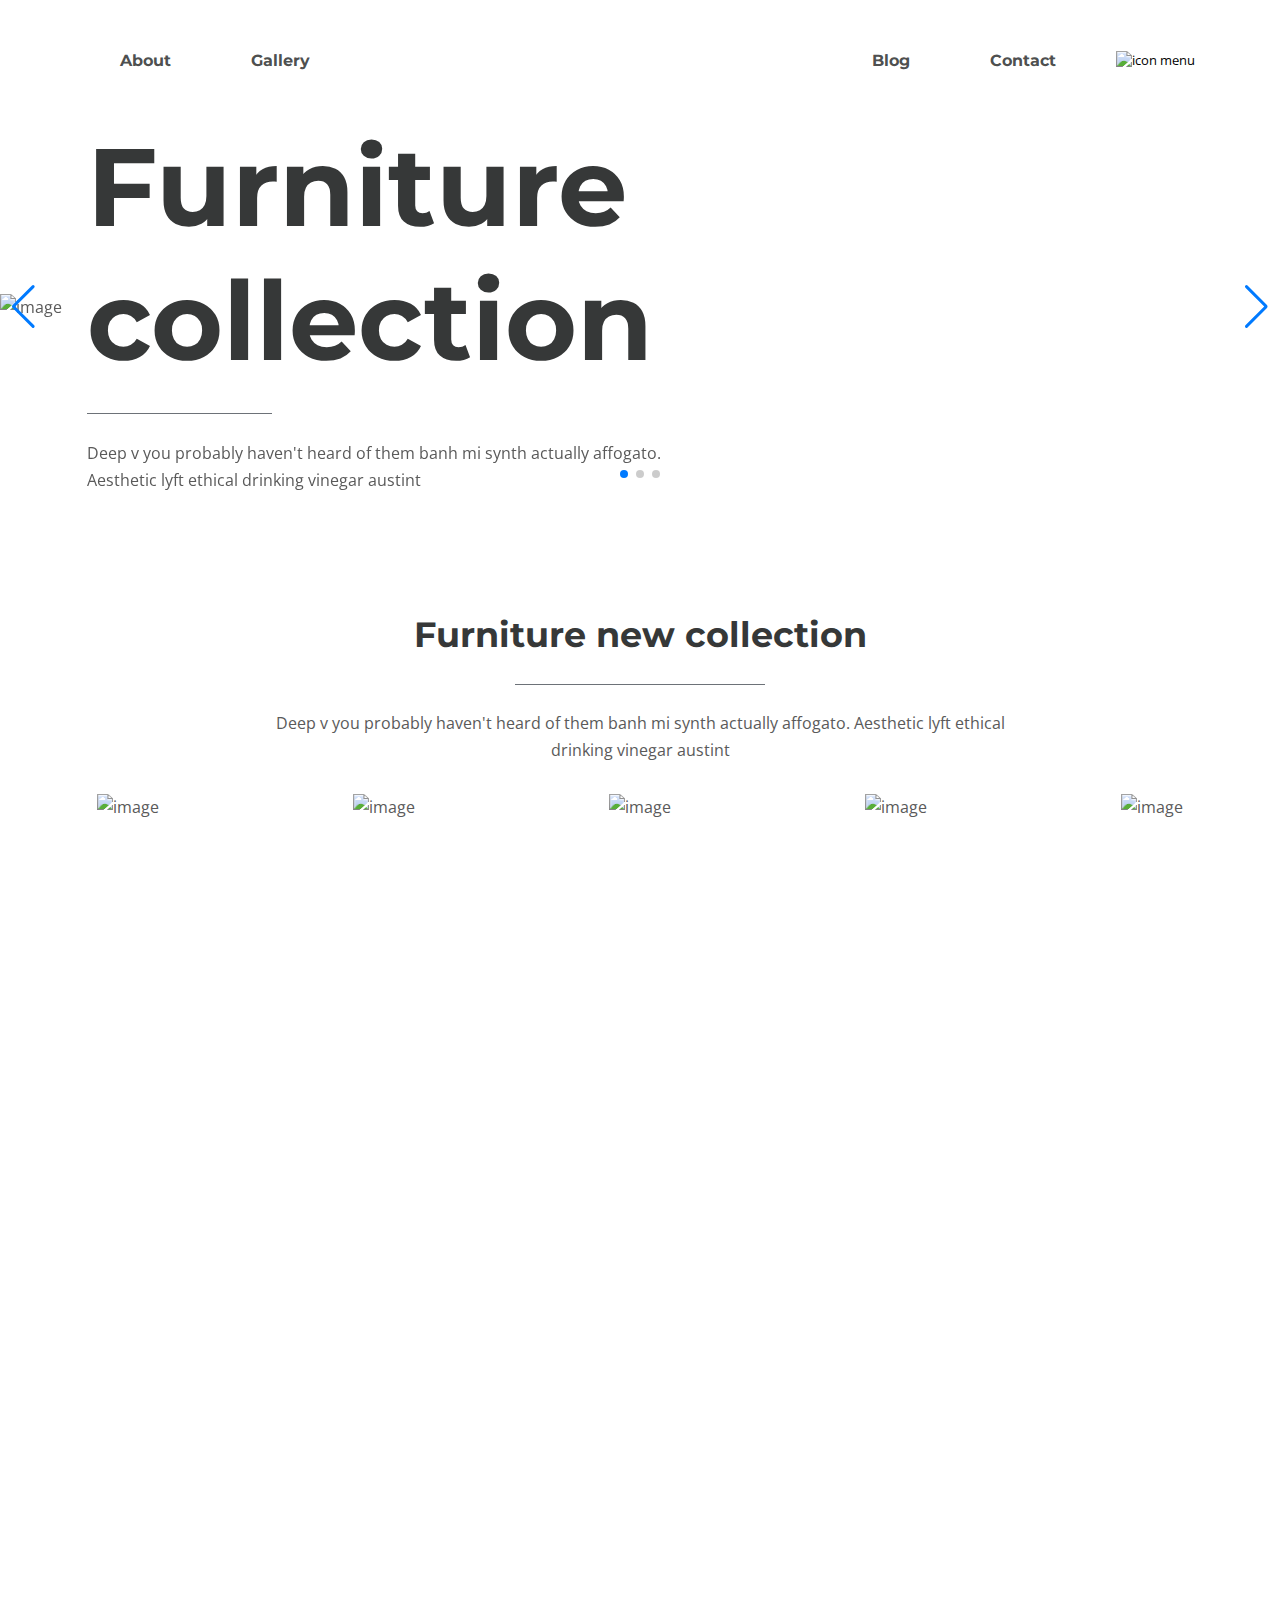
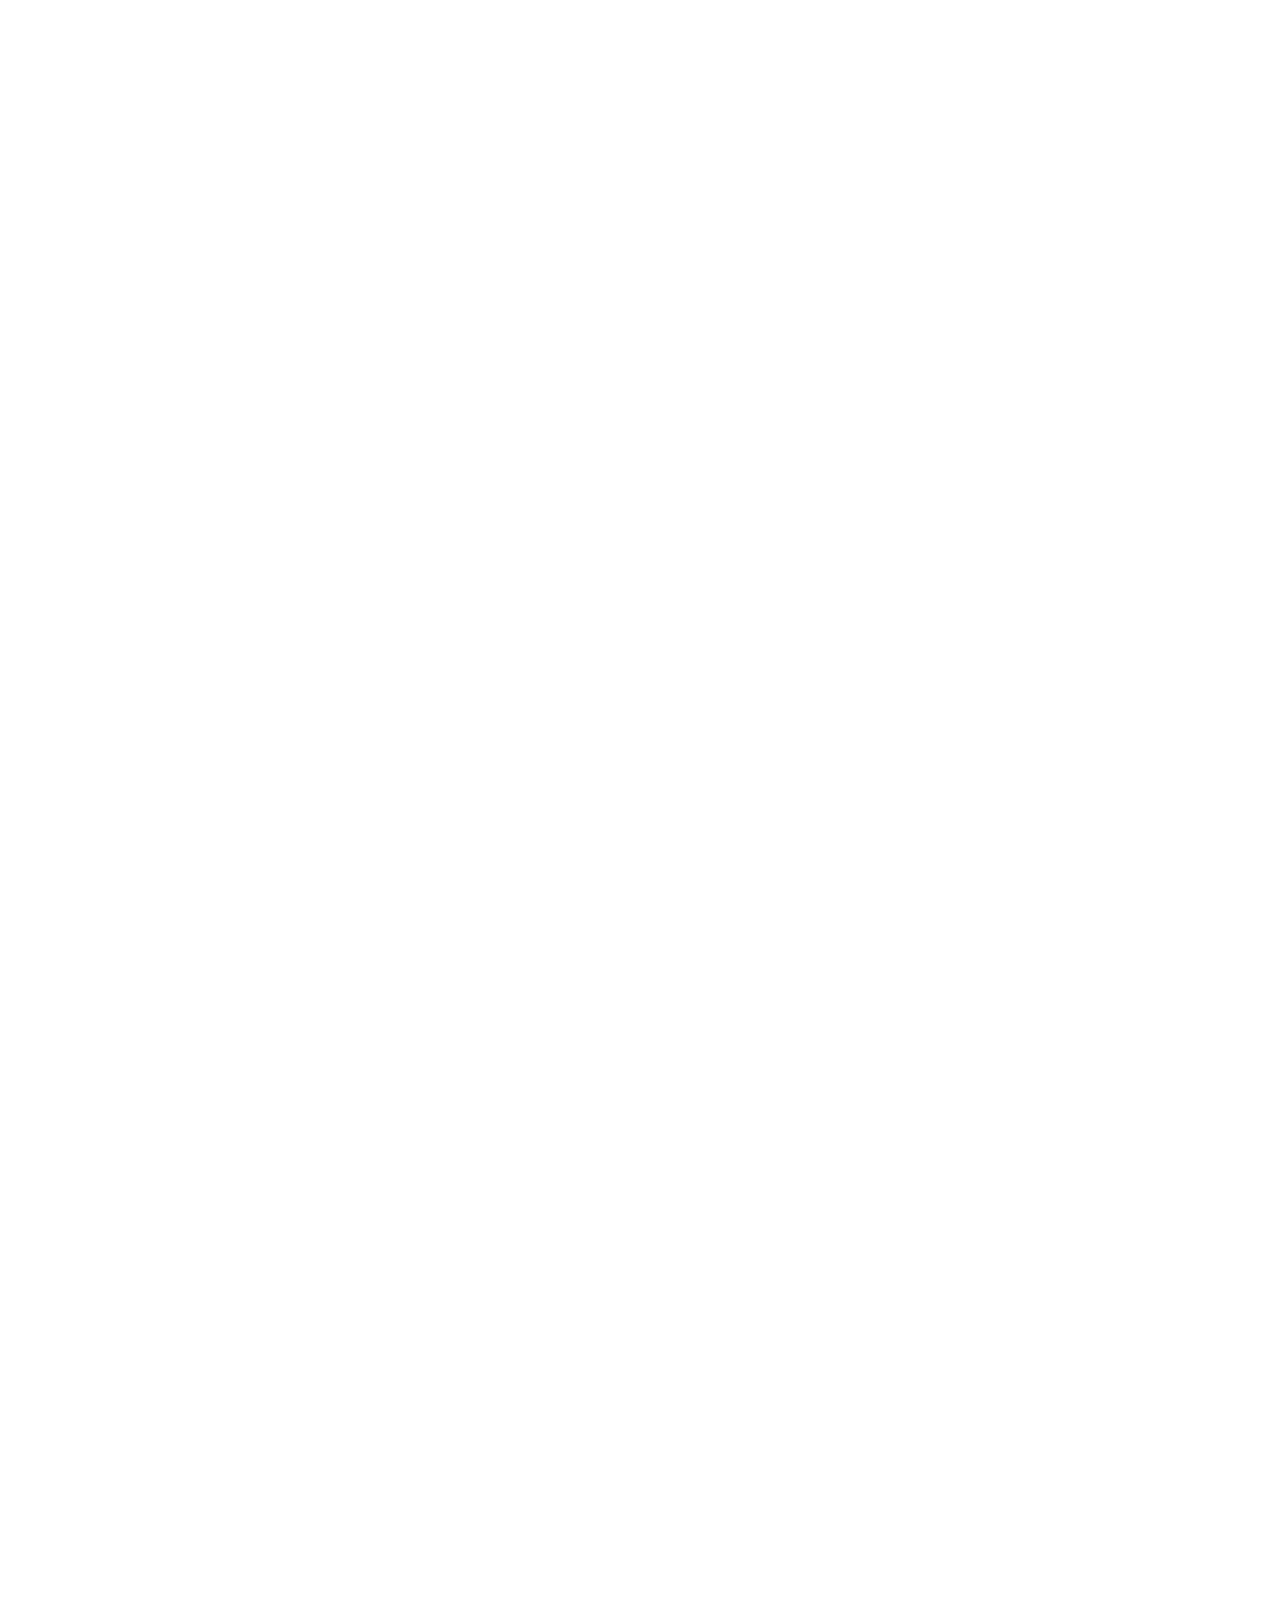
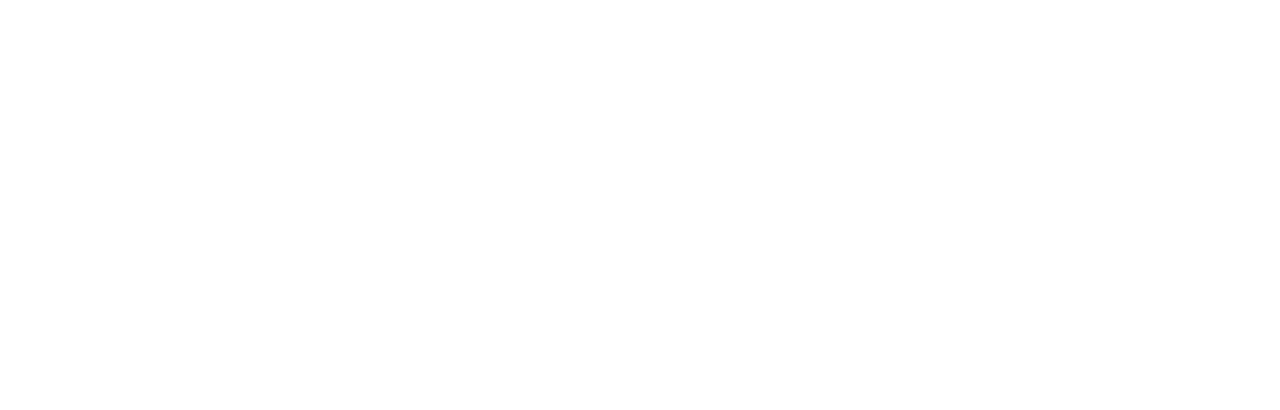
==== commit 3a538da3: "fix slaider1" ====
--- a/index.html
+++ b/index.html
@@ -6,7 +6,7 @@
     <meta name="viewport" content="width=device-width, initial-scale=1.0">
     <link href="https://fonts.googleapis.com/css?family=Montserrat:700&display=swap" rel="stylesheet" />
     <link href="https://fonts.googleapis.com/css?family=Open+Sans:regular,600,300italic&display=swap" rel="stylesheet" />
-    <link rel="stylesheet" href="https://cdn.jsdelivr.net/npm/swiper@8/swiper-bundle.min.css"/>
+    <link rel="stylesheet" href="https://cdn.jsdelivr.net/npm/swiper@9/swiper-bundle.min.css"/>
     <link rel="stylesheet" href="css/style.css">
     <title>Example 4</title>
 </head>
@@ -93,12 +93,13 @@
                                 </p>
                             </div>
                         </div>
-
+                        <div class="top__slider-dotts swiper-pagination"></div>
                         <div class="swiper-button-prev"></div>
                         <div class="swiper-button-next"></div>
+
                     </div>
                 </div>
-                <div class="top__slider-dotts swiper-pagination"></div>
+                
 
         </section>
         <section class="new-collection">
@@ -390,7 +391,7 @@
     </footer>
 </div>
     <script src="js/mixitup.js"></script>
-    <script src="https://cdn.jsdelivr.net/npm/swiper@8/swiper-bundle.min.js"></script>
+    <script src="https://cdn.jsdelivr.net/npm/swiper@9/swiper-bundle.min.js"></script>
     <script src="js/main.js"></script>
 </body>
 </html>--- a/css/style.css
+++ b/css/style.css
@@ -1,5 +1,5 @@
 @charset "UTF-8";
-.contact__slider__title, .contact__title, .inspiration__item, .inspiration__title, .about__title, .about__prev-title, .blog-box__item-titlelink, .blog-box__title, .works-path__item-title, .works-path__title, .decor__title, .collection__info-title, .new-collection__title, .top__slider-title, .rightside-menu__title, .footer__info-title, .menu__list-link {
+.blog-one__form-title, .blog-one__comments-name, .blog-one__comments-title, .blog-one__tags-title, .blog__blockquote-author, .blog__item-title, .recent-posts__title, .blog__category-title, .contact__slider__title, .contact__title, .inspiration__item, .inspiration__title, .about__title, .about__prev-title, .blog-box__item-titlelink, .blog-box__title, .works-path__item-title, .works-path__title, .decor__title, .collection__info-title, .new-collection__title, .top__slider-title, .rightside-menu__title, .footer__info-title, .menu__list-link {
   font-family: montserrat, sans-serif;
   font-weight: 700;
 }
@@ -343,6 +343,7 @@
 }
 
 .top {
+  position: relative;
   -webkit-box-pack: center;
       -ms-flex-pack: center;
           justify-content: center;
@@ -353,17 +354,18 @@
   max-width: 1350px;
 }
 .top__inner {
+  min-width: 0;
   padding-bottom: 70px;
   position: relative;
-}
-.top__inner::after {
-  content: "";
-  position: absolute;
-  background-image: url(../img/main_slider_background.jpg);
-  width: 100%;
-  height: 722px;
-  top: 0;
-  z-index: -1;
+  /*&::after {
+      content: '';
+      position: absolute;
+      background-image: url(../img/main_slider_background.jpg);
+      width: 100%;
+      height: 722px;
+      top: 0;
+      z-index: -1;
+  }*/
 }
 .top__slider-item {
   display: -webkit-box;
@@ -408,6 +410,17 @@
 
 .swiper {
   overflow: hidden;
+  min-width: 0;
+}
+
+.swiper-wrapper .top__slider {
+  -webkit-transform: translate3d(0px, 0, 0) !important;
+          transform: translate3d(0px, 0, 0) !important;
+  min-width: 0;
+}
+
+.top__slider {
+  min-width: 0;
 }
 
 /*.swiper-pagination {
@@ -1097,4 +1110,466 @@
 }
 .contact__slider__title:hover {
   opacity: 1;
+}
+
+.blog {
+  padding: 60px 0 100px;
+}
+.blog__inner {
+  display: -webkit-box;
+  display: -ms-flexbox;
+  display: flex;
+  -webkit-box-pack: justify;
+      -ms-flex-pack: justify;
+          justify-content: space-between;
+}
+.blog__category {
+  margin-bottom: 36px;
+}
+.blog__category-title {
+  margin-bottom: 16px;
+  color: #363838;
+  line-height: 23px;
+}
+.blog__category-item {
+  margin-bottom: 12px;
+}
+.blog__tags {
+  margin-bottom: 50px;
+}
+.blog__tags-link {
+  color: #8F8D8D;
+  font-weight: 600;
+  font-size: 14px;
+  padding: 0 16px;
+  margin-bottom: 10px;
+  margin-right: 10px;
+  display: inline-block;
+  border: 1px solid rgba(69, 70, 71, 0.5);
+  border-radius: 14px;
+}
+.blog__social {
+  display: -webkit-box;
+  display: -ms-flexbox;
+  display: flex;
+}
+.blog__social-item {
+  margin-right: 20px;
+}
+.aside {
+  width: 350px;
+  margin-left: 30px;
+}
+.aside__search {
+  margin-bottom: 40px;
+  position: relative;
+}
+.aside__search-item {
+  padding: 6px 45px 6px 18px;
+  border: 1px solid rgba(56, 54, 54, 0.7);
+  border-radius: 20px;
+  display: block;
+  width: 100%;
+}
+.aside__search-item::-webkit-input-placeholder {
+  font-family: "Open Sans", sans-serif;
+  font-weight: 400;
+  font-size: 14px;
+  line-height: 27px;
+  color: #A1A1A1;
+}
+.aside__search-item::-moz-placeholder {
+  font-family: "Open Sans", sans-serif;
+  font-weight: 400;
+  font-size: 14px;
+  line-height: 27px;
+  color: #A1A1A1;
+}
+.aside__search-item:-ms-input-placeholder {
+  font-family: "Open Sans", sans-serif;
+  font-weight: 400;
+  font-size: 14px;
+  line-height: 27px;
+  color: #A1A1A1;
+}
+.aside__search-item::-ms-input-placeholder {
+  font-family: "Open Sans", sans-serif;
+  font-weight: 400;
+  font-size: 14px;
+  line-height: 27px;
+  color: #A1A1A1;
+}
+.aside__search-item::placeholder {
+  font-family: "Open Sans", sans-serif;
+  font-weight: 400;
+  font-size: 14px;
+  line-height: 27px;
+  color: #A1A1A1;
+}
+.aside__search-btn {
+  position: absolute;
+  top: 10px;
+  right: 13px;
+  cursor: pointer;
+}
+
+.recent-posts {
+  margin-bottom: 40px;
+}
+.recent-posts__title {
+  margin-bottom: 24px;
+  color: #363838;
+  line-height: 23px;
+}
+.recent-posts__item {
+  margin-bottom: 11px;
+}
+.recent-posts__item-title {
+  display: block;
+}
+.recent-posts__date {
+  color: #A1A1A1;
+  font-size: 14px;
+}
+.recent-posts__autor {
+  color: #A1A1A1;
+  font-size: 14px;
+}
+
+.blog__item {
+  max-width: 730px;
+}
+.blog__item-info {
+  padding: 25p 0 10px;
+  font-size: 14px;
+  font-weight: 600;
+  color: #707070;
+}
+.blog__item-title {
+  font-size: 24px;
+  line-height: 38px;
+  margin-bottom: 6px;
+  color: #363838;
+}
+.blog__blockquote {
+  max-width: 730px;
+  font-size: 24px;
+  line-height: 1.58; /* 38/24 */
+  margin-bottom: 50px;
+  padding: 54px 64px;
+  font-weight: 300;
+  line-height: 1.58; /* 38/24 */
+  font-style: italic;
+  text-align: center;
+  background: rgba(223, 223, 223, 0.5);
+  border: 1px solid #000000;
+  -webkit-box-shadow: 0px 4px 4px rgba(0, 0, 0, 0.25);
+          box-shadow: 0px 4px 4px rgba(0, 0, 0, 0.25);
+}
+.blog__blockquote-author {
+  font-size: 16px;
+  line-height: 1.37; /* 22/16 */
+  color: #363838;
+  margin-top: 23px;
+  padding-top: 23px;
+  position: relative;
+  font-style: normal;
+}
+.blog__blockquote-author::before {
+  content: "";
+  position: absolute;
+  left: 0;
+  right: 0;
+  top: 0;
+  height: 1px;
+  background: #6D7278;
+  width: 200px;
+  border-radius: 1px;
+  margin: 0 auto;
+}
+.blog__item-popup {
+  position: absolute;
+  left: 50%;
+  top: 50%;
+  -webkit-transform: translate(-50%, -50%);
+          transform: translate(-50%, -50%);
+}
+.article-popup__box {
+  position: relative;
+}
+
+.pagination {
+  display: -webkit-box;
+  display: -ms-flexbox;
+  display: flex;
+  -webkit-box-pack: center;
+      -ms-flex-pack: center;
+          justify-content: center;
+  -webkit-box-align: center;
+      -ms-flex-align: center;
+          align-items: center;
+}
+.pagination__arrow {
+  margin: 0 6px;
+}
+.pagination__arrow--disabled {
+  opacity: 0;
+  pointer-events: none;
+}
+.pagination__list {
+  display: -webkit-box;
+  display: -ms-flexbox;
+  display: flex;
+}
+.pagination__list-item {
+  margin: 0 6px;
+}
+.pagination__list-num {
+  font-weight: 600;
+  font-size: 14px;
+  color: #707070;
+}
+.pagination__list-num--active {
+  color: #363838;
+}
+
+.blog-one__item p {
+  margin-bottom: 40px;
+}
+.blog-one__item blockquote {
+  font-size: 24px;
+  font-weight: 300;
+  font-style: italic;
+  color: #363838;
+  margin-bottom: 30px;
+  padding: 0 40px;
+}
+
+.blog__blockquote-author::before {
+  margin-right: auto;
+  margin-left: 0;
+}
+
+.blog-one__tags {
+  margin-bottom: 30px;
+}
+.blog-one__tags-link {
+  margin-bottom: 10px;
+  margin-right: 23px;
+  padding: 0 16px;
+  color: #8F8D8D;
+  font-size: 14px;
+  font-weight: 600;
+  border: 1px solid rgba(69, 70, 71, 0.5);
+  border-radius: 14px;
+  display: inline-block;
+}
+.blog-one__tags-title {
+  color: #363838;
+  font-size: 20px;
+  line-height: 1.55; /* 31/20 */
+  margin-bottom: 15px;
+}
+
+.blog-one__links {
+  padding: 40px 0 30px;
+  border-top: 1px solid #DFDFDF;
+  border-bottom: 1px solid #DFDFDF;
+  display: -webkit-box;
+  display: -ms-flexbox;
+  display: flex;
+  -webkit-box-pack: justify;
+      -ms-flex-pack: justify;
+          justify-content: space-between;
+  margin-bottom: 35px;
+}
+.blog-one__link {
+  width: 243px;
+  position: relative;
+  color: #707070;
+  font-size: 14px;
+  font-weight: 600;
+}
+.blog-one__link::before {
+  content: "";
+  position: absolute;
+  top: 50%;
+  -webkit-transform: translateY(-50%);
+          transform: translateY(-50%);
+  width: 12px;
+  height: 23px;
+}
+.blog-one__link-prev {
+  padding-left: 44px;
+}
+.blog-one__link-prev::before {
+  background-image: url(../img/icons/arrow-left-big.svg);
+  left: 0;
+}
+.blog-one__link-next {
+  padding-right: 44px;
+  text-align: right;
+}
+.blog-one__link-next::before {
+  background-image: url(../img/icons/arrow-right-big.svg);
+  right: 0;
+}
+
+.blog-one__comments-title {
+  color: #363838;
+  font-size: 20px;
+  line-height: 1.55; /* 31/20 */
+  margin-bottom: 15px;
+}
+.blog-one__comments-item {
+  display: -webkit-box;
+  display: -ms-flexbox;
+  display: flex;
+  -webkit-box-pack: justify;
+      -ms-flex-pack: justify;
+          justify-content: space-between;
+  -webkit-box-align: start;
+      -ms-flex-align: start;
+          align-items: flex-start;
+  margin-bottom: 40px;
+}
+.blog-one__comments-avatar {
+  width: 64px;
+  height: 64px;
+  -o-object-fit: cover;
+     object-fit: cover;
+  border-radius: 50%;
+  margin-right: 13px;
+}
+.blog-one__comments-name {
+  color: #363838;
+  line-height: 23px;
+}
+.blog-one__comments-date {
+  margin-bottom: 10px;
+  font-size: 14px;
+  color: #A1A1A1;
+}
+.blog-one__reply {
+  margin-left: 5px;
+  padding: 0;
+  font-size: 14px;
+  font-weight: 600;
+  color: #707070;
+}
+
+.blog-one__form {
+  display: -webkit-box;
+  display: -ms-flexbox;
+  display: flex;
+  -ms-flex-wrap: wrap;
+      flex-wrap: wrap;
+  -webkit-box-pack: justify;
+      -ms-flex-pack: justify;
+          justify-content: space-between;
+}
+.blog-one__form-title {
+  margin-bottom: 25px;
+  color: #363838;
+  line-height: 23;
+}
+.blog-one__form-textarea {
+  resize: none;
+  width: 100%;
+  border: 1px solid #DFDFDF;
+  border-radius: 24px;
+  padding: 14px 17px;
+  min-height: 125px;
+  margin-bottom: 12px;
+}
+.blog-one__form-textarea::-webkit-input-placeholder {
+  color: #A1A1A1;
+  font-weight: 400;
+  font-size: 16px;
+  line-height: 1.68%; /* 27/16 */
+  font-family: "Open Sans", sans-serif;
+}
+.blog-one__form-textarea::-moz-placeholder {
+  color: #A1A1A1;
+  font-weight: 400;
+  font-size: 16px;
+  line-height: 1.68%; /* 27/16 */
+  font-family: "Open Sans", sans-serif;
+}
+.blog-one__form-textarea:-ms-input-placeholder {
+  color: #A1A1A1;
+  font-weight: 400;
+  font-size: 16px;
+  line-height: 1.68%; /* 27/16 */
+  font-family: "Open Sans", sans-serif;
+}
+.blog-one__form-textarea::-ms-input-placeholder {
+  color: #A1A1A1;
+  font-weight: 400;
+  font-size: 16px;
+  line-height: 1.68%; /* 27/16 */
+  font-family: "Open Sans", sans-serif;
+}
+.blog-one__form-textarea::placeholder {
+  color: #A1A1A1;
+  font-weight: 400;
+  font-size: 16px;
+  line-height: 1.68%; /* 27/16 */
+  font-family: "Open Sans", sans-serif;
+}
+.blog-one__form-input {
+  border: 1px solid #DFDFDF;
+  border-radius: 20px;
+  padding: 6px 17px;
+  margin-bottom: 20px;
+  width: 48%;
+}
+.blog-one__form-input::-webkit-input-placeholder {
+  color: #A1A1A1;
+  font-weight: 400;
+  font-size: 16px;
+  line-height: 1.68; /* 27/16 */
+  font-family: "Open Sans", sans-serif;
+}
+.blog-one__form-input::-moz-placeholder {
+  color: #A1A1A1;
+  font-weight: 400;
+  font-size: 16px;
+  line-height: 1.68; /* 27/16 */
+  font-family: "Open Sans", sans-serif;
+}
+.blog-one__form-input:-ms-input-placeholder {
+  color: #A1A1A1;
+  font-weight: 400;
+  font-size: 16px;
+  line-height: 1.68; /* 27/16 */
+  font-family: "Open Sans", sans-serif;
+}
+.blog-one__form-input::-ms-input-placeholder {
+  color: #A1A1A1;
+  font-weight: 400;
+  font-size: 16px;
+  line-height: 1.68; /* 27/16 */
+  font-family: "Open Sans", sans-serif;
+}
+.blog-one__form-input::placeholder {
+  color: #A1A1A1;
+  font-weight: 400;
+  font-size: 16px;
+  line-height: 1.68; /* 27/16 */
+  font-family: "Open Sans", sans-serif;
+}
+.blog-one__form-label {
+  width: 100%;
+  margin-bottom: 20px;
+  font-size: 14px;
+  color: #A1A1A1;
+}
+.blog-one__form-btn {
+  font-weight: 600;
+  color: #FFFFF0;
+  background-color: #363838;
+  padding: 6px 60px;
+  border-radius: 21px;
+  cursor: pointer;
 }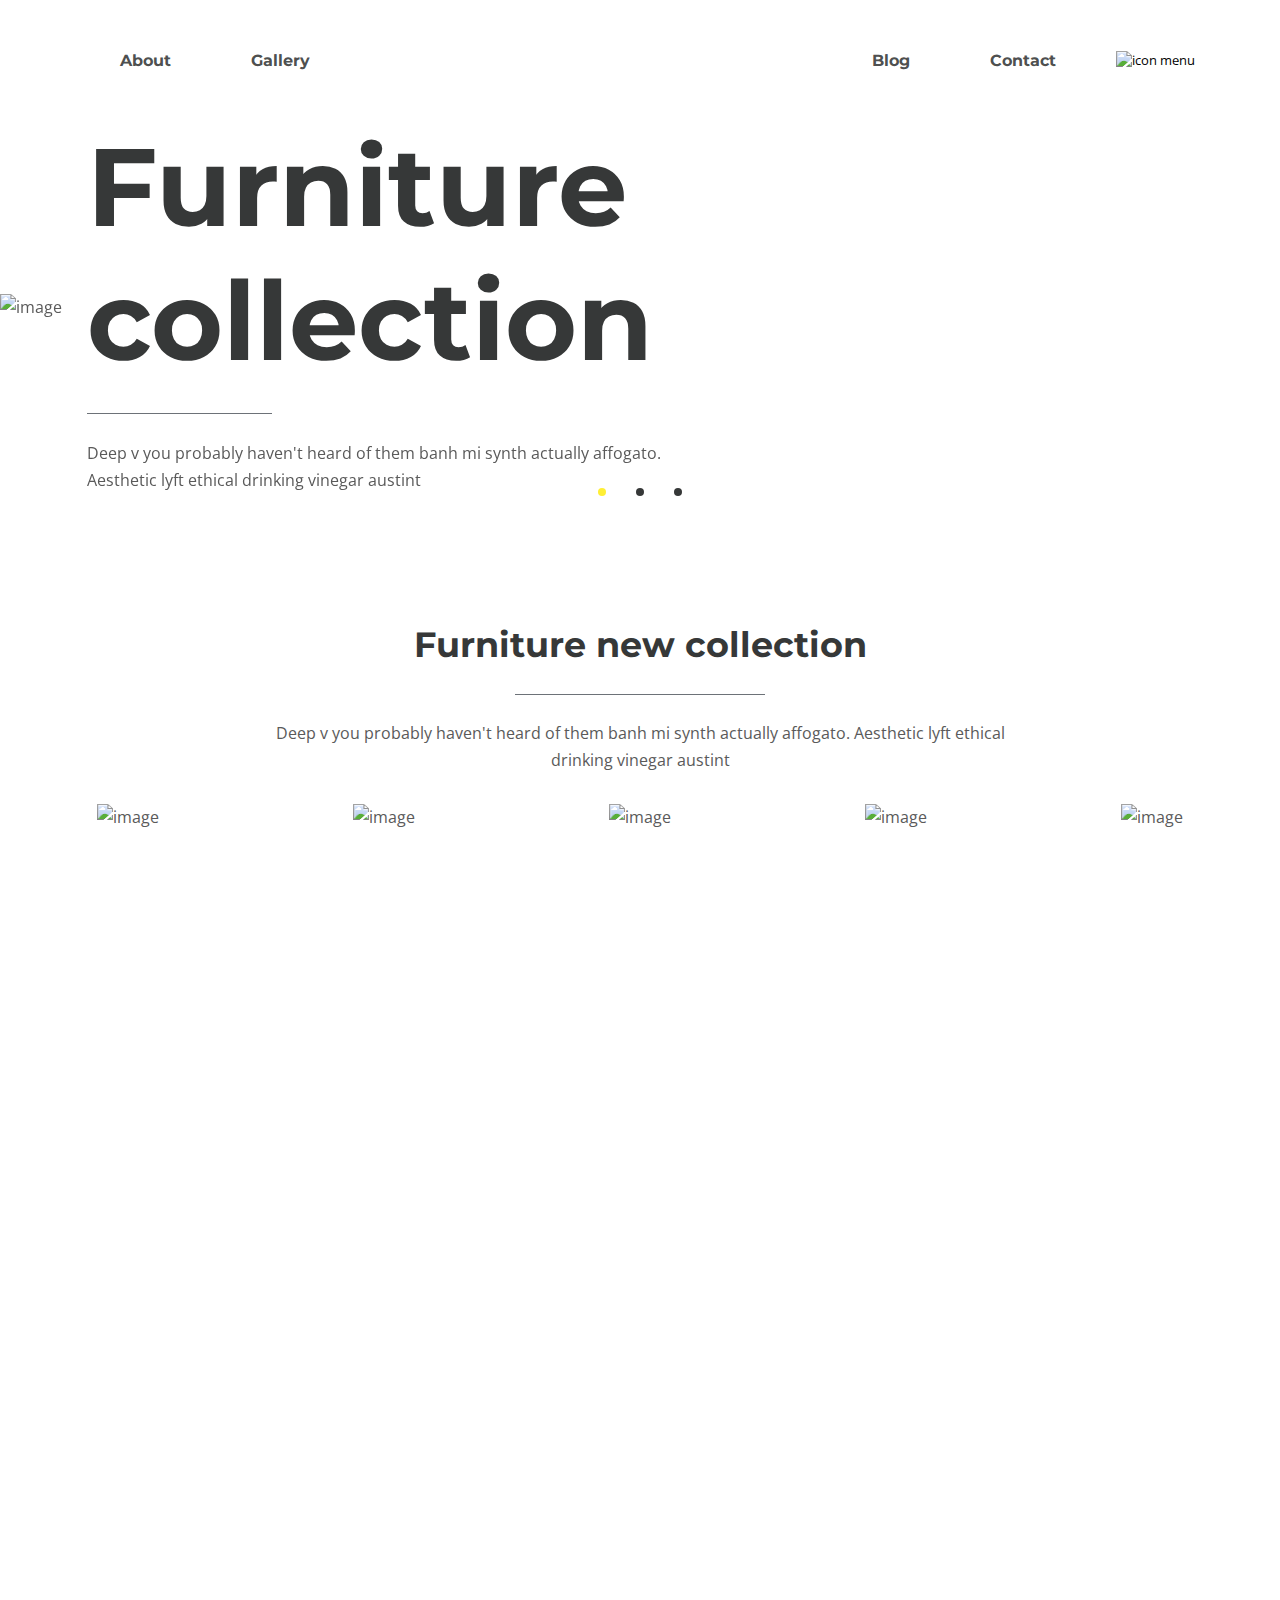
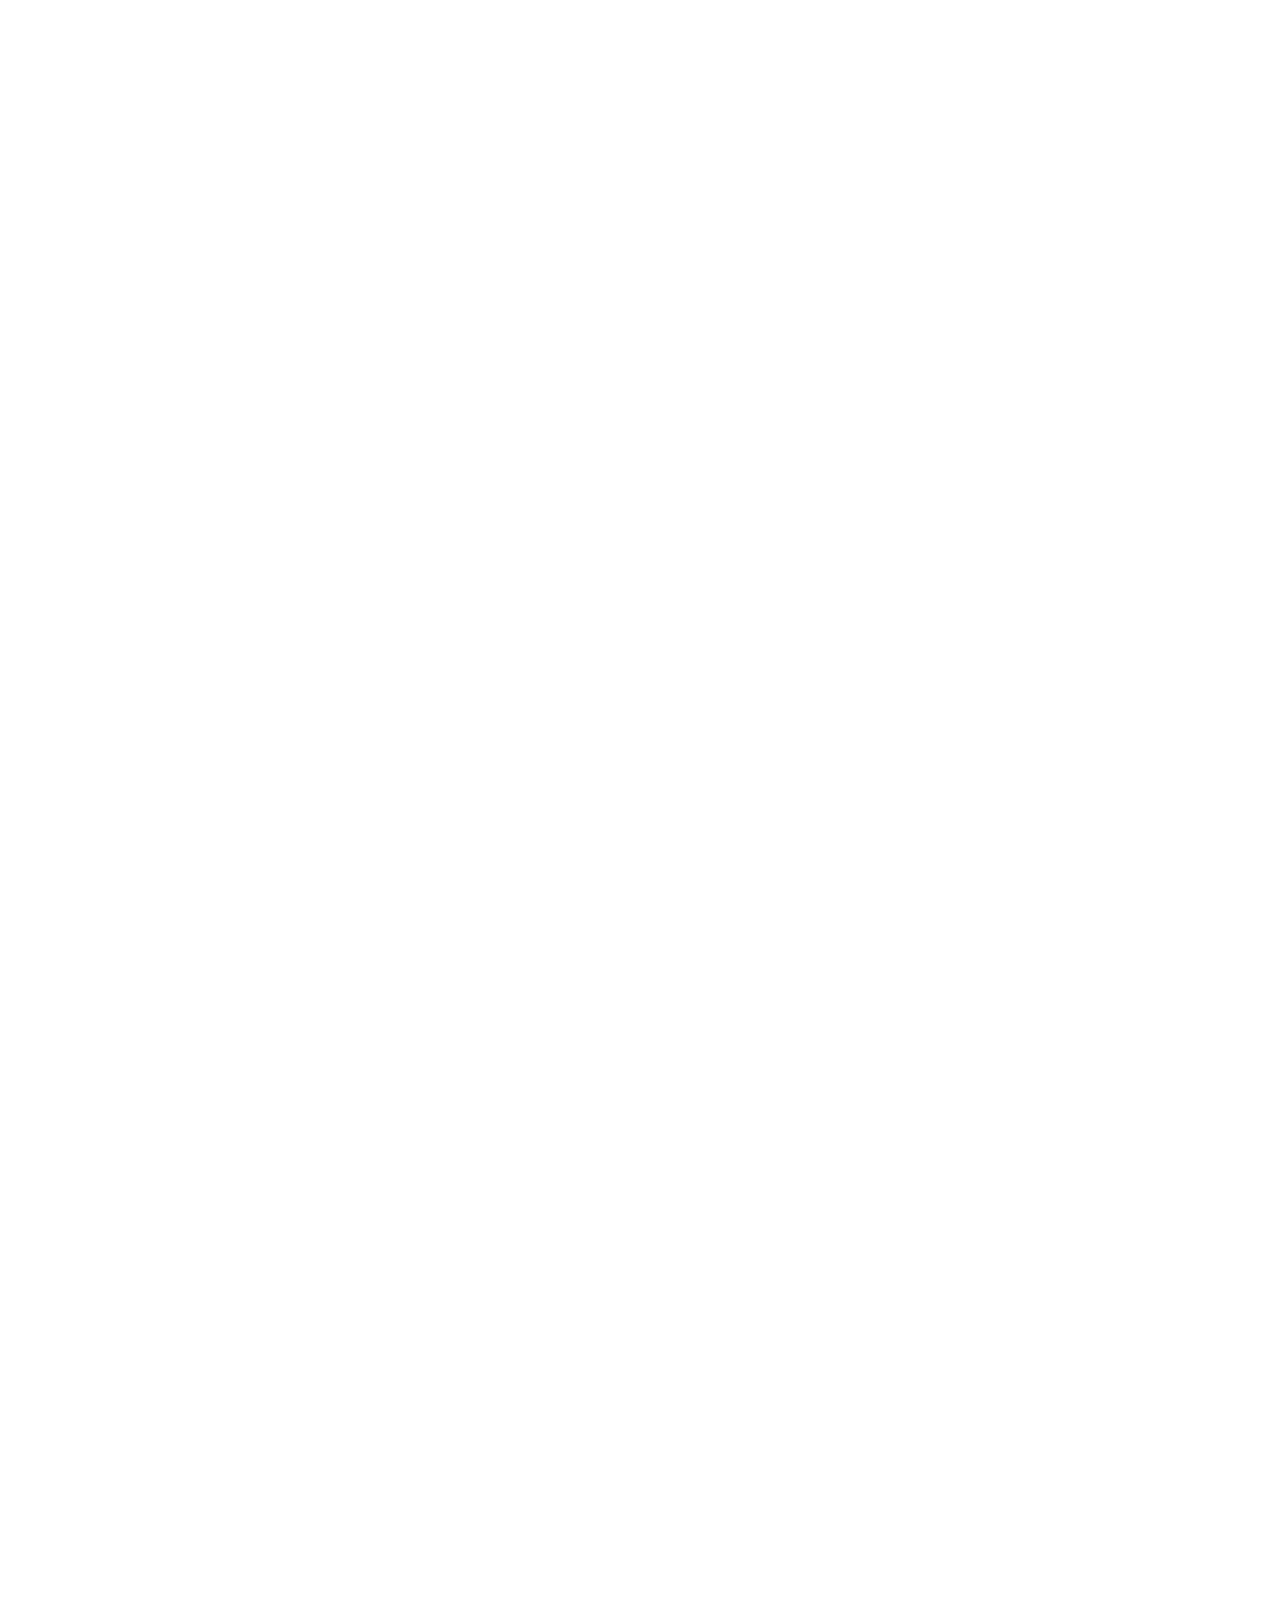
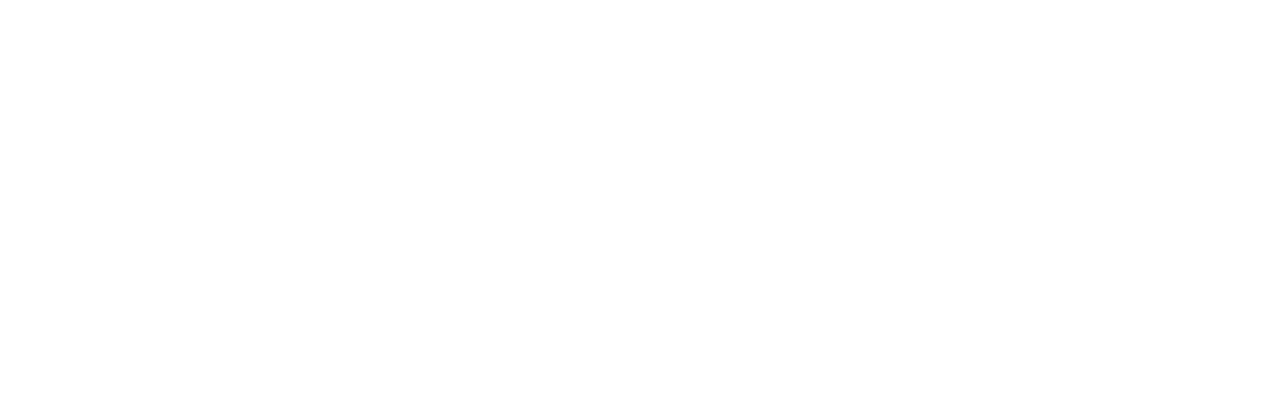
==== commit 8a24828b: "fix sliders" ====
--- a/index.html
+++ b/index.html
@@ -93,11 +93,12 @@
                                 </p>
                             </div>
                         </div>
-                        <div class="top__slider-dotts swiper-pagination"></div>
-                        <div class="swiper-button-prev"></div>
-                        <div class="swiper-button-next"></div>
+
 
                     </div>
+                    <div class="top__slider-dotts swiper-pagination"></div>
+                 <!--   <div class="swiper-button-prev"></div>
+                    <div class="swiper-button-next"></div>-->
                 </div>
                 
 
--- a/css/style.css
+++ b/css/style.css
@@ -351,21 +351,23 @@
       -ms-flex-align: center;
           align-items: center;
   margin: 0 auto;
+  padding-bottom: 70px;
+}
+.top::after {
+  content: "";
+  position: absolute;
+  background-image: url(../img/main_slider_background.jpg);
+  background-repeat: no-repeat;
+  background-size: cover;
+  width: 100%;
+  height: 722px;
+  top: 0;
+}
+.top__inner {
   max-width: 1350px;
-}
-.top__inner {
   min-width: 0;
-  padding-bottom: 70px;
-  position: relative;
-  /*&::after {
-      content: '';
-      position: absolute;
-      background-image: url(../img/main_slider_background.jpg);
-      width: 100%;
-      height: 722px;
-      top: 0;
-      z-index: -1;
-  }*/
+  padding-bottom: 10px;
+  position: relative;
 }
 .top__slider-item {
   display: -webkit-box;
@@ -412,15 +414,23 @@
   overflow: hidden;
   min-width: 0;
 }
+.swiper .swiper-pagination {
+  bottom: -15px;
+}
 
 .swiper-wrapper .top__slider {
-  -webkit-transform: translate3d(0px, 0, 0) !important;
-          transform: translate3d(0px, 0, 0) !important;
-  min-width: 0;
-}
-
-.top__slider {
-  min-width: 0;
+  -webkit-transform: translate3d(0px, 0, 0);
+          transform: translate3d(0px, 0, 0);
+}
+
+.swiper-pagination-bullet {
+  background-color: #363838;
+  opacity: 1;
+  margin: 15px !important;
+}
+
+.swiper-pagination-bullet-active {
+  background-color: #FFEF35;
 }
 
 /*.swiper-pagination {
@@ -1062,14 +1072,15 @@
 }
 
 .contact__slider {
-  padding-bottom: 102px;
-  display: -webkit-box;
-  display: -ms-flexbox;
-  display: flex;
-  -webkit-box-orient: horizontal;
+  min-width: 0;
+  margin-bottom: 102px;
+  display: -webkit-box;
+  display: -ms-flexbox;
+  display: flex;
+  -webkit-box-orient: vertical;
   -webkit-box-direction: normal;
-      -ms-flex-direction: row;
-          flex-direction: row;
+      -ms-flex-direction: column;
+          flex-direction: column;
   -webkit-box-pack: justify;
       -ms-flex-pack: justify;
           justify-content: space-between;
@@ -1112,6 +1123,19 @@
   opacity: 1;
 }
 
+.contact__slider-item {
+  display: -webkit-box;
+  display: -ms-flexbox;
+  display: flex;
+  -webkit-box-pack: justify;
+      -ms-flex-pack: justify;
+          justify-content: space-between;
+}
+
+.contact__pagination.swiper-pagination-bullets {
+  text-align: center;
+}
+
 .blog {
   padding: 60px 0 100px;
 }
@@ -1238,6 +1262,7 @@
 
 .blog__item {
   max-width: 730px;
+  margin-bottom: 70px;
 }
 .blog__item-info {
   padding: 25p 0 10px;
@@ -1298,6 +1323,29 @@
   position: relative;
 }
 
+.article-slider__swiper {
+  overflow: hidden;
+  position: relative;
+  margin-bottom: 8px;
+}
+
+.article-button-prev {
+  position: absolute;
+  top: 50%;
+  z-index: 10;
+  -webkit-transform: translate(150%, -50%);
+          transform: translate(150%, -50%);
+}
+
+.article-button-next {
+  position: absolute;
+  top: 50%;
+  right: 0;
+  z-index: 10;
+  -webkit-transform: translate(-150%, -50%);
+          transform: translate(-150%, -50%);
+}
+
 .pagination {
   display: -webkit-box;
   display: -ms-flexbox;
@@ -1345,7 +1393,7 @@
   padding: 0 40px;
 }
 
-.blog__blockquote-author::before {
+.blog-one__item .blog__blockquote-author::before {
   margin-right: auto;
   margin-left: 0;
 }
@@ -1431,7 +1479,9 @@
   -webkit-box-align: start;
       -ms-flex-align: start;
           align-items: flex-start;
-  margin-bottom: 40px;
+}
+.blog-one__comments-item p {
+  margin-bottom: 0;
 }
 .blog-one__comments-avatar {
   width: 64px;
@@ -1446,9 +1496,10 @@
   line-height: 23px;
 }
 .blog-one__comments-date {
-  margin-bottom: 10px;
-  font-size: 14px;
-  color: #A1A1A1;
+  font-size: 14px;
+  color: #A1A1A1;
+  -webkit-transform: translate(0, -8px);
+          transform: translate(0, -8px);
 }
 .blog-one__reply {
   margin-left: 5px;
@@ -1471,7 +1522,7 @@
 .blog-one__form-title {
   margin-bottom: 25px;
   color: #363838;
-  line-height: 23;
+  line-height: 23px;
 }
 .blog-one__form-textarea {
   resize: none;
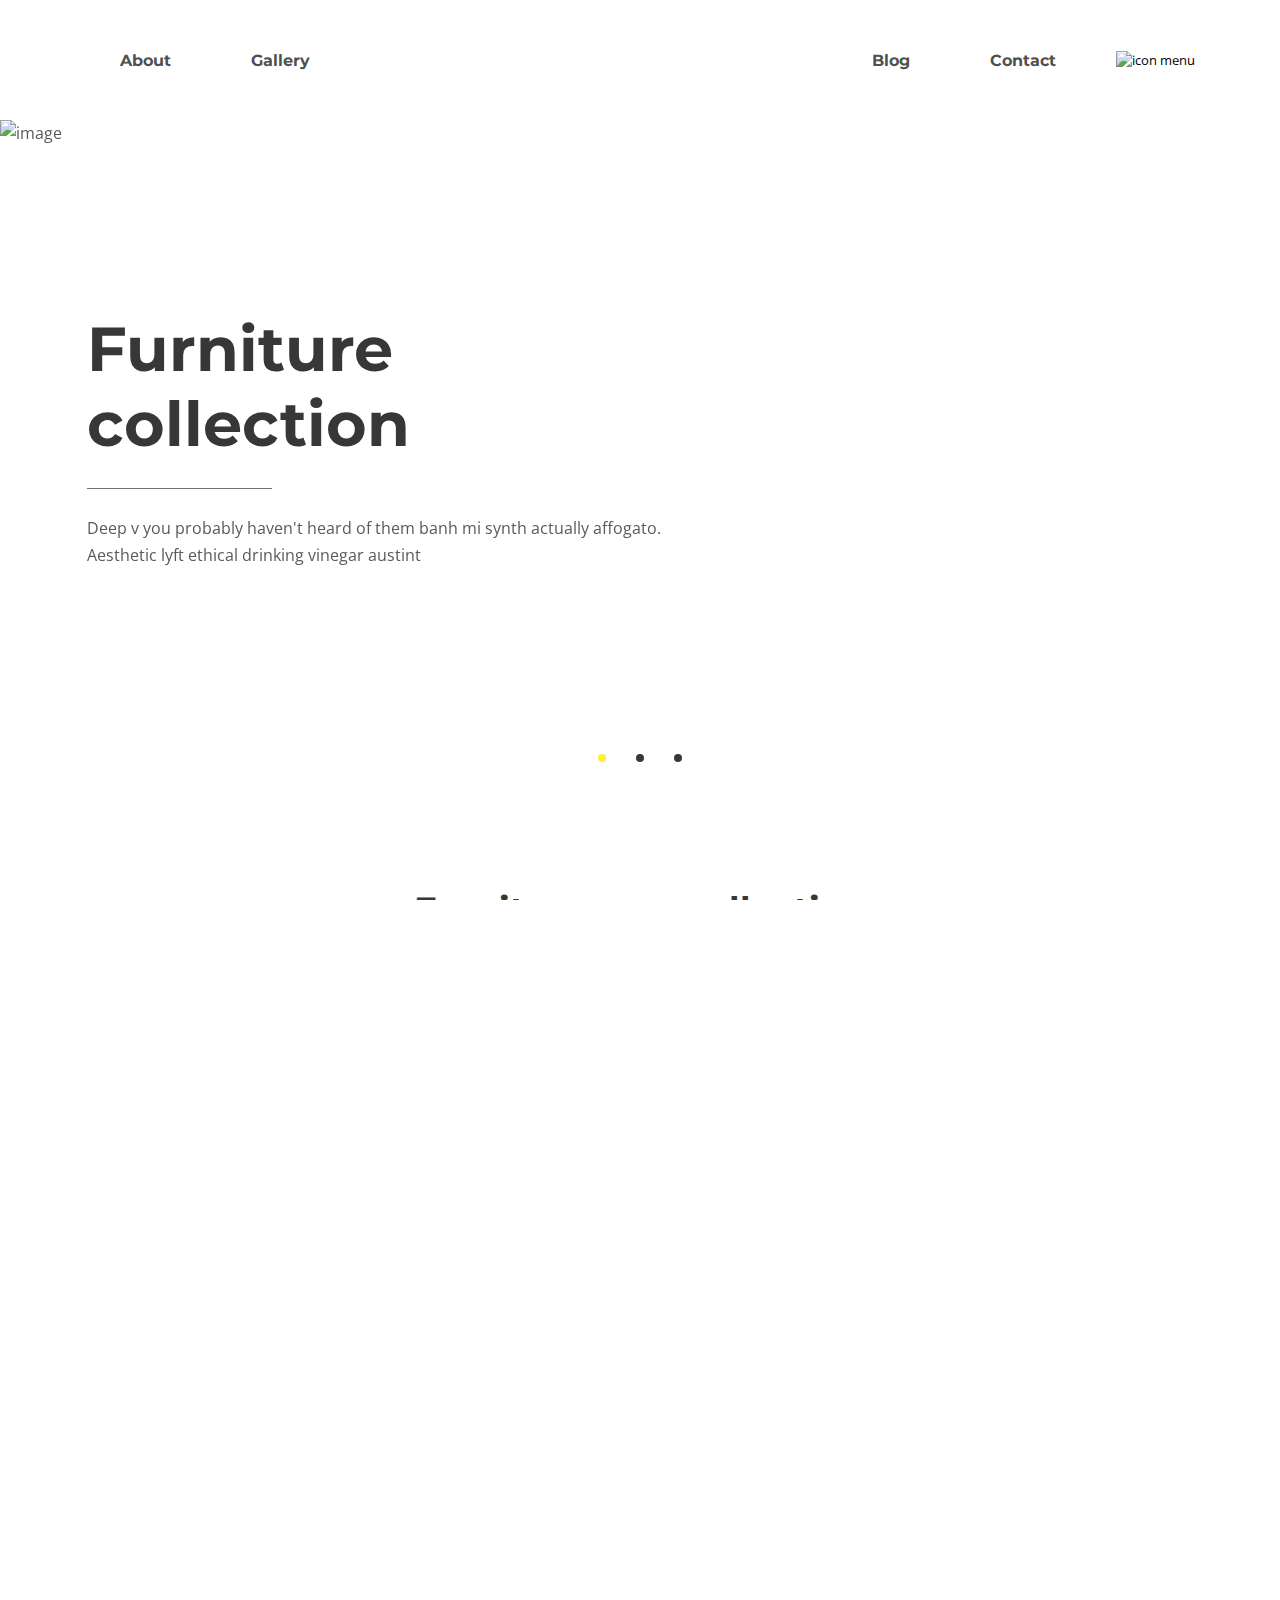
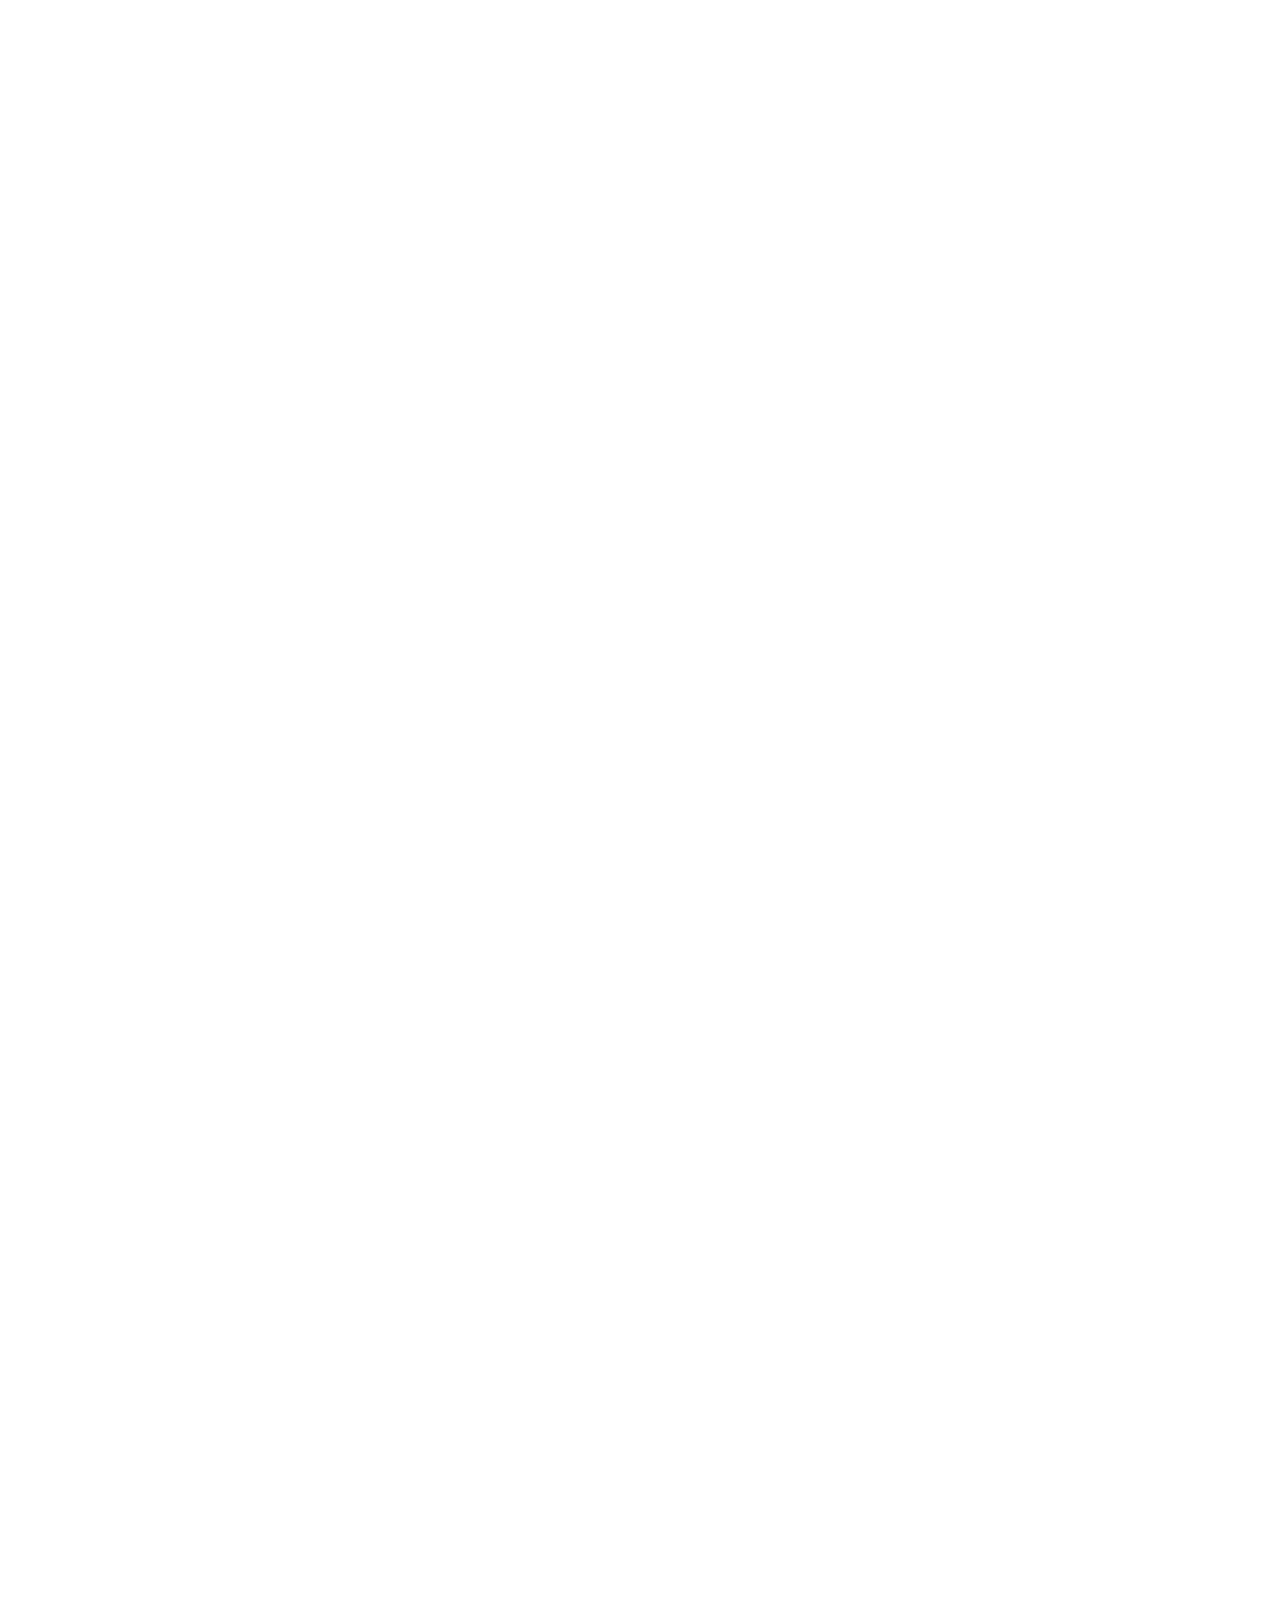
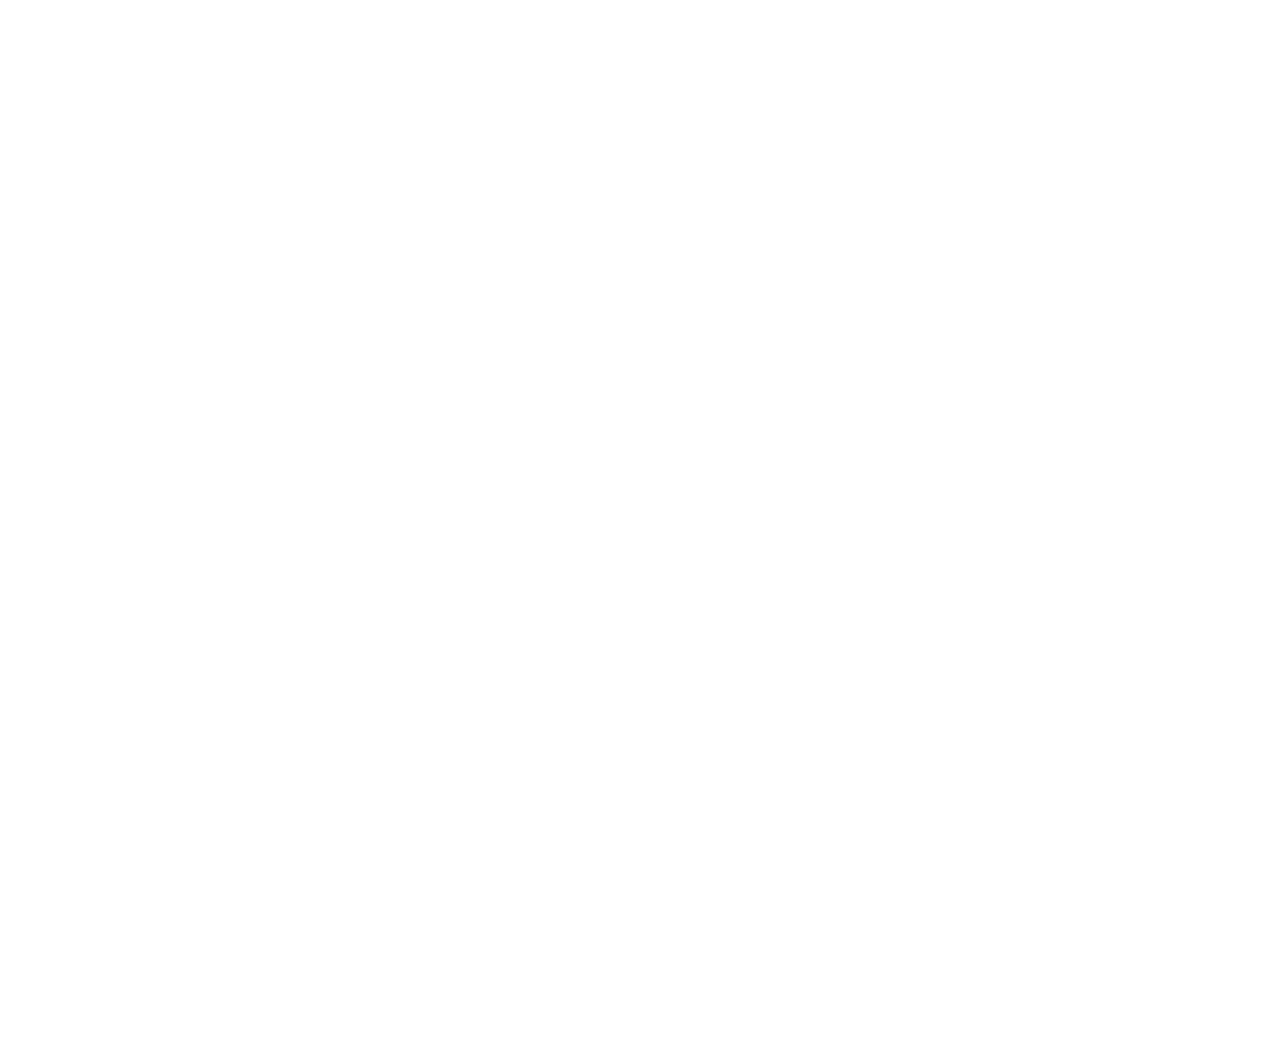
==== commit 539ce039: "make links on pages" ====
--- a/index.html
+++ b/index.html
@@ -18,10 +18,10 @@
             <nav class="menu">
                 <ul class="menu__list">
                     <li class="menu__list-item">
-                        <a class="menu__list-link" href="#">About</a>
+                        <a class="menu__list-link" href="https://vadimgol1986.github.io/desire/about">About</a>
                     </li>
                     <li class="menu__list-item">
-                        <a class="menu__list-link" href="#">Gallery</a>
+                        <a class="menu__list-link" href="https://vadimgol1986.github.io/desire/gallery">Gallery</a>
                     </li>
                 </ul>
             </nav>
@@ -31,13 +31,18 @@
             <nav class="menu">
                 <ul class="menu__list">
                     <li class="menu__list-item">
-                        <a class="menu__list-link" href="#">Blog</a>
+                        <a class="menu__list-link" href="https://vadimgol1986.github.io/desire/blog">Blog</a>
                     </li>
                     <li class="menu__list-item">
-                        <a class="menu__list-link" href="#">Contact</a>
+                        <a class="menu__list-link" href="https://vadimgol1986.github.io/desire/contact">Contact</a>
                     </li>
                 </ul>
             </nav>
+            <button class="header__btn-menu">
+                <span></span>
+                <span></span>
+                <span></span>
+            </button>
             <button class="header__btn">
                 <img class='header__btn--icon' src="img/icon_menu.svg" alt="icon menu">
             </button>
--- a/css/style.css
+++ b/css/style.css
@@ -1,5 +1,5 @@
 @charset "UTF-8";
-.blog-one__form-title, .blog-one__comments-name, .blog-one__comments-title, .blog-one__tags-title, .blog__blockquote-author, .blog__item-title, .recent-posts__title, .blog__category-title, .contact__slider__title, .contact__title, .inspiration__item, .inspiration__title, .about__title, .about__prev-title, .blog-box__item-titlelink, .blog-box__title, .works-path__item-title, .works-path__title, .decor__title, .collection__info-title, .new-collection__title, .top__slider-title, .rightside-menu__title, .footer__info-title, .menu__list-link {
+.blog-one__form-title, .blog-one__comments-name, .blog-one__comments-title, .blog-one__tags-title, .blog__tags-title, .blog__blockquote-author, .blog__item-title, .recent-posts__title, .blog__category-title, .contact__slider__title, .contact__title, .inspiration__item, .inspiration__title, .about__title, .about__prev-title, .blog-box__item-titlelink, .blog-box__title, .works-path__item-title, .works-path__title, .decor__title, .collection__info-title, .new-collection__title, .top__slider-title, .rightside-menu__title, .footer__info-title, .menu__list-link {
   font-family: montserrat, sans-serif;
   font-weight: 700;
 }
@@ -43,7 +43,7 @@
 html,
 body {
   height: 100%;
-  line-height: 27px;
+  line-height: 1.68; /* 27/16 */
   font-size: 16px;
   color: #5A5A5A;
   font-family: "Open Sans", sans-serif;
@@ -103,6 +103,9 @@
   background-color: transparent;
   cursor: pointer;
 }
+.header__btn-menu {
+  display: none;
+}
 
 .menu {
   padding-left: 35px;
@@ -118,7 +121,7 @@
 }
 .menu__list-link {
   color: rgba(54, 56, 56, 0.9);
-  line-height: 22px;
+  line-height: 1.37; /* 22/16 */
 }
 
 .logo {
@@ -143,7 +146,7 @@
 .footer__info-title {
   color: #363838;
   margin-bottom: 14px;
-  line-height: 23px;
+  line-height: 1.64; /* 23/14 */
 }
 .footer__info-text {
   margin-bottom: 16px;
@@ -182,35 +185,35 @@
   font-family: "Open Sans", sans-serif;
   font-weight: 400;
   font-size: 16px;
-  line-height: 27px;
+  line-height: 1.68; /* 27/16 */
   color: #A1A1A1;
 }
 .footer__form-input::-moz-placeholder {
   font-family: "Open Sans", sans-serif;
   font-weight: 400;
   font-size: 16px;
-  line-height: 27px;
+  line-height: 1.68; /* 27/16 */
   color: #A1A1A1;
 }
 .footer__form-input:-ms-input-placeholder {
   font-family: "Open Sans", sans-serif;
   font-weight: 400;
   font-size: 16px;
-  line-height: 27px;
+  line-height: 1.68; /* 27/16 */
   color: #A1A1A1;
 }
 .footer__form-input::-ms-input-placeholder {
   font-family: "Open Sans", sans-serif;
   font-weight: 400;
   font-size: 16px;
-  line-height: 27px;
+  line-height: 1.68; /* 27/16 */
   color: #A1A1A1;
 }
 .footer__form-input::placeholder {
   font-family: "Open Sans", sans-serif;
   font-weight: 400;
   font-size: 16px;
-  line-height: 27px;
+  line-height: 1.68; /* 27/16 */
   color: #A1A1A1;
 }
 .footer__form-button {
@@ -318,7 +321,7 @@
 .rightside-menu__title {
   color: #363838;
   font-size: 36px;
-  line-height: 51px;
+  line-height: 1.41; /* 51/36 */
   position: relative;
   margin-bottom: 17px;
   padding-bottom: 17px;
@@ -452,7 +455,7 @@
 .new-collection__title {
   color: #363838;
   font-size: 35px;
-  line-height: 51px;
+  line-height: 1.45; /* 51/35 */
   padding-bottom: 25px;
   margin-bottom: 25px;
   position: relative;
@@ -482,6 +485,7 @@
   padding-bottom: 70px;
 }
 .collection__item {
+  width: 100%;
   position: relative;
 }
 .collection__item:hover .collection__info {
@@ -491,6 +495,7 @@
   min-height: 350px;
   -o-object-fit: cover;
      object-fit: cover;
+  width: 100%;
 }
 .collection__info {
   position: absolute;
@@ -519,7 +524,7 @@
 }
 .collection__info-title {
   font-size: 20px;
-  line-height: 25px;
+  line-height: 1.25; /* 25/20 */
   color: #363838;
   padding-bottom: 19px;
   margin-bottom: 19px;
@@ -552,7 +557,7 @@
   max-width: 730px;
   color: #363838;
   font-size: 60px;
-  line-height: 80px;
+  line-height: 1.33; /* 80/60 */
   padding-bottom: 22px;
   margin-bottom: 22px;
   position: relative;
@@ -579,7 +584,7 @@
   color: #363838;
   margin-bottom: 40px;
   font-size: 36px;
-  line-height: 51px;
+  line-height: 1.41; /* 51/36 */
 }
 .works-path__items-box {
   display: -webkit-box;
@@ -766,6 +771,9 @@
   margin-bottom: 19px;
   display: inline-block;
 }
+.blog-box__image {
+  width: 100%;
+}
 .blog-box__links {
   margin-bottom: 9px;
   font-size: 14px;
@@ -790,11 +798,15 @@
   display: -webkit-box;
   display: -ms-flexbox;
   display: flex;
+  overflow-x: auto;
+}
+.breadcrumbs__item {
+  position: relative;
+  padding-right: 8px;
 }
 .breadcrumbs__item::after {
   content: "/";
-  margin-left: -4px;
-  margin-right: 4px;
+  position: absolute;
 }
 .breadcrumbs__item:last-child::after {
   display: none;
@@ -932,7 +944,7 @@
 }
 .inspiration__item {
   color: #363838;
-  line-height: 23px;
+  line-height: 1.43; /* 23/16 */
   margin-bottom: 33px;
 }
 .inspiration__item-content {
@@ -964,11 +976,15 @@
 }
 .partners__item {
   margin: 0 auto;
+  width: 100%;
 }
 
 .map {
   margin-top: -53px;
   margin-bottom: 50px;
+}
+.map iframe {
+  height: 578px;
 }
 
 .info-email {
@@ -1061,7 +1077,7 @@
 .contact__form-btn {
   font-weight: 600;
   font-size: 16px;
-  line-height: 28px;
+  line-height: 1.75; /* 28/16 */
   text-align: center;
   color: #FFFFF0;
   background-color: #363838;
@@ -1112,7 +1128,7 @@
           align-items: center;
   background-color: rgba(255, 255, 255, 0.6);
   color: #363838;
-  line-height: 22px;
+  line-height: 1.37; /* 22/16 */
   padding: 0 5px;
   text-align: center;
   opacity: 0;
@@ -1153,7 +1169,7 @@
 .blog__category-title {
   margin-bottom: 16px;
   color: #363838;
-  line-height: 23px;
+  line-height: 1.43; /* 23/16 */
 }
 .blog__category-item {
   margin-bottom: 12px;
@@ -1199,35 +1215,35 @@
   font-family: "Open Sans", sans-serif;
   font-weight: 400;
   font-size: 14px;
-  line-height: 27px;
+  line-height: 1.92; /* 27/14 */
   color: #A1A1A1;
 }
 .aside__search-item::-moz-placeholder {
   font-family: "Open Sans", sans-serif;
   font-weight: 400;
   font-size: 14px;
-  line-height: 27px;
+  line-height: 1.92; /* 27/14 */
   color: #A1A1A1;
 }
 .aside__search-item:-ms-input-placeholder {
   font-family: "Open Sans", sans-serif;
   font-weight: 400;
   font-size: 14px;
-  line-height: 27px;
+  line-height: 1.92; /* 27/14 */
   color: #A1A1A1;
 }
 .aside__search-item::-ms-input-placeholder {
   font-family: "Open Sans", sans-serif;
   font-weight: 400;
   font-size: 14px;
-  line-height: 27px;
+  line-height: 1.92; /* 27/14 */
   color: #A1A1A1;
 }
 .aside__search-item::placeholder {
   font-family: "Open Sans", sans-serif;
   font-weight: 400;
   font-size: 14px;
-  line-height: 27px;
+  line-height: 1.92; /* 27/14 */
   color: #A1A1A1;
 }
 .aside__search-btn {
@@ -1243,7 +1259,7 @@
 .recent-posts__title {
   margin-bottom: 24px;
   color: #363838;
-  line-height: 23px;
+  line-height: 1.43; /* 23/16 */
 }
 .recent-posts__item {
   margin-bottom: 11px;
@@ -1272,7 +1288,7 @@
 }
 .blog__item-title {
   font-size: 24px;
-  line-height: 38px;
+  line-height: 1.58; /* 38/24 */
   margin-bottom: 6px;
   color: #363838;
 }
@@ -1319,6 +1335,12 @@
   -webkit-transform: translate(-50%, -50%);
           transform: translate(-50%, -50%);
 }
+.blog__tags-title {
+  margin-bottom: 24px;
+  color: #363838;
+  line-height: 1.43; /* 23/16 */
+}
+
 .article-popup__box {
   position: relative;
 }
@@ -1493,7 +1515,7 @@
 }
 .blog-one__comments-name {
   color: #363838;
-  line-height: 23px;
+  line-height: 1.43; /* 23/16 */
 }
 .blog-one__comments-date {
   font-size: 14px;
@@ -1522,7 +1544,7 @@
 .blog-one__form-title {
   margin-bottom: 25px;
   color: #363838;
-  line-height: 23px;
+  line-height: 1.43; /* 23/16 */
 }
 .blog-one__form-textarea {
   resize: none;
@@ -1623,4 +1645,469 @@
   padding: 6px 60px;
   border-radius: 21px;
   cursor: pointer;
+}
+
+@media (max-width: 1300px) {
+  .top__slider-title {
+    font-size: 62px;
+    max-width: 300px;
+  }
+  .top__slider-text {
+    padding-right: 10px;
+  }
+  .top__slider-img {
+    height: 640px;
+  }
+  .top::after {
+    height: 600px;
+  }
+  .collection {
+    -ms-grid-columns: 1fr 30px 1fr 30px 1fr;
+    grid-template-columns: repeat(3, 1fr);
+  }
+  .map {
+    margin-top: 0;
+  }
+}
+@media (max-width: 1040px) {
+  .blog__inner {
+    -ms-flex-wrap: wrap;
+        flex-wrap: wrap;
+  }
+  .blog__items {
+    max-width: 100%;
+  }
+  .blog__item {
+    max-width: 100%;
+  }
+  .blog__item-img {
+    max-width: 100%;
+    width: 100%;
+  }
+  .blog__blockquote {
+    max-width: 100%;
+  }
+  .aside {
+    width: 100%;
+    margin-left: 0;
+    -webkit-box-ordinal-group: 0;
+        -ms-flex-order: -1;
+            order: -1;
+    margin-bottom: 50px;
+  }
+}
+@media (max-width: 992px) {
+  .top__slider-info {
+    max-height: 380px;
+    overflow: auto;
+    padding-bottom: 10px;
+  }
+  .top__slider-title {
+    font-size: 44px;
+  }
+  .top__slider-text {
+    padding-right: 10px;
+  }
+  .top__slider-img {
+    height: 440px;
+  }
+  .top::after {
+    height: 410px;
+  }
+  .gallery__items {
+    grid-gap: 10px;
+  }
+  .gallery__buttons {
+    gap: 8px;
+  }
+  .gallery__btn {
+    margin: 0 0 10px;
+    padding: 6px 10px;
+  }
+  .footer__info {
+    width: 380px;
+  }
+  .about__text {
+    padding: 0;
+  }
+  .about__content {
+    padding: 40px 0;
+  }
+  .gallery-page {
+    padding: 40px 0;
+  }
+}
+@media (max-width: 840px) {
+  .works-path__item {
+    width: 350px;
+  }
+  .works-path__item--production {
+    margin-left: 50px;
+  }
+  .about__prev {
+    padding: 80px 0;
+  }
+  .about__prev-title {
+    font-size: 50px;
+  }
+  .contact .contact__social {
+    padding-left: 0;
+  }
+  .contact__box, .contact__social-text, .contact__adress, .contact__form {
+    padding-left: 0;
+  }
+  .contact__title {
+    padding-bottom: 20px;
+    margin-bottom: 20px;
+  }
+}
+@media (max-width: 768px) {
+  .top__slider-title {
+    font-size: 34px;
+    padding-bottom: 16px;
+    margin-bottom: 16px;
+  }
+  .top__slider-text {
+    padding-right: 10px;
+    display: block;
+    max-width: 400px;
+    max-height: 150px;
+    overflow-x: auto;
+  }
+  .top__slider-img {
+    height: 340px;
+  }
+  .top::after {
+    height: 310px;
+  }
+  .collection {
+    -ms-grid-columns: 1fr 30px 1fr;
+    grid-template-columns: repeat(2, 1fr);
+  }
+  .decor {
+    padding: 70px 0 55px;
+  }
+  .decor__title {
+    padding-bottom: 16px;
+    margin-bottom: 16px;
+  }
+  .gallery__buttons {
+    -ms-flex-wrap: wrap;
+        flex-wrap: wrap;
+  }
+  .footer__info {
+    width: 380px;
+  }
+  .header__btn {
+    display: none;
+  }
+  .menu {
+    padding-left: 20px;
+  }
+  .menu__list-item {
+    padding-left: 0;
+  }
+  .menu__list-item + .menu__list-item {
+    padding-right: 0;
+    padding-left: 20px;
+  }
+  .logo {
+    margin: 0;
+  }
+  .blog-box__items {
+    grid-gap: 10px;
+  }
+  .footer__inner {
+    -ms-flex-wrap: wrap;
+        flex-wrap: wrap;
+    -webkit-box-pack: center;
+        -ms-flex-pack: center;
+            justify-content: center;
+  }
+  .footer__info {
+    width: 100%;
+    margin-bottom: 50px;
+  }
+  .footer__info-text {
+    max-width: 100%;
+  }
+  .footer__menu {
+    margin-left: auto;
+    margin-right: auto;
+  }
+  .footer__social {
+    margin-left: auto;
+    margin-right: auto;
+  }
+  .works-path__item--measur {
+    margin-left: 100px;
+  }
+  .inspiration__img {
+    display: none;
+  }
+  .partners {
+    padding: 16px 0px;
+  }
+  .partners__items {
+    -ms-grid-columns: (1fr)[3];
+    grid-template-columns: repeat(3, 1fr);
+  }
+  .map iframe {
+    height: 378px;
+  }
+  .blog {
+    padding: 40px 0;
+  }
+  .blog__blockquote {
+    padding: 32px 32px;
+  }
+  .blog__item {
+    margin-bottom: 40px;
+  }
+}
+@media (max-width: 600px) {
+  .top {
+    padding-bottom: 50px;
+  }
+  .collection {
+    padding-bottom: 50px;
+  }
+  .blog-box {
+    padding-bottom: 40px;
+  }
+  .works-path {
+    padding-bottom: 0;
+  }
+  .works-path__item--measur::before, .works-path__item--production::after, .works-path__items-box::before {
+    display: none;
+  }
+  .works-path__items-box {
+    border: none;
+    display: block;
+  }
+  .works-path__item--measur {
+    margin-left: 0;
+    padding-top: 0;
+  }
+  .works-path__item--production {
+    margin-left: 0;
+  }
+  .works-path__item {
+    width: 100%;
+  }
+  .works-path__title {
+    margin-bottom: 20px;
+  }
+  .gallery__items {
+    -ms-grid-columns: 1fr 10px 1fr;
+    grid-template-columns: repeat(2, 1fr);
+  }
+  .gallery__item:first-child {
+    -ms-grid-column-span: 1;
+    grid-column: span 1;
+    -ms-grid-row-span: 1;
+    grid-row: span 1;
+  }
+  .blog-box__title {
+    margin-bottom: 20px;
+  }
+  .blog-box__items {
+    display: block;
+  }
+  .blog-box__item {
+    padding-bottom: 20px;
+  }
+  .blog-box__img-link {
+    display: block;
+    margin-bottom: 8px;
+    margin-top: 10px;
+  }
+  .gallery.gallery-page .gallery__item:nth-child(8) {
+    -ms-grid-column-span: 1;
+    grid-column: span 1;
+    -ms-grid-row-span: 1;
+    grid-row: span 1;
+  }
+  .contact__form-input {
+    width: 100%;
+  }
+}
+@media (max-width: 540px) {
+  .menu__list-link, .footer__info-title, .rightside-menu__title, .top__slider-title, .new-collection__title, .collection__info-title, .decor__title, .works-path__title, .works-path__item-title, .blog-box__title, .blog-box__item-titlelink, .about__prev-title, .about__title, .inspiration__title, .inspiration__item, .contact__title, .contact__slider__title, .blog__category-title, .recent-posts__title, .blog__item-title, .blog__blockquote-author, .blog__tags-title, .blog-one__tags-title, .blog-one__comments-title, .blog-one__comments-name, .blog-one__form-title {
+    font-size: 28px;
+  }
+  .menu__list-link {
+    font-size: 22px;
+  }
+  .menu__list-link--active::after {
+    display: none;
+  }
+  .top {
+    padding-bottom: 0px;
+  }
+  .top__slider-title {
+    padding-bottom: 16px;
+    margin-bottom: 16px;
+  }
+  .top__slider-info {
+    padding-bottom: 10px;
+  }
+  .top__slider-img {
+    height: 0px;
+  }
+  .top::after {
+    height: 100%;
+  }
+  .collection {
+    -ms-grid-columns: 1fr;
+    grid-template-columns: repeat(1, 1fr);
+  }
+  .new-collection__title {
+    padding-bottom: 16px;
+    margin-bottom: 16px;
+  }
+  .logo {
+    -webkit-box-ordinal-group: 0;
+        -ms-flex-order: -1;
+            order: -1;
+    position: relative;
+    z-index: 12;
+  }
+  .header__btn-menu {
+    position: relative;
+    z-index: 12;
+    display: block;
+    cursor: pointer;
+    -webkit-box-ordinal-group: 0;
+        -ms-flex-order: -1;
+            order: -1;
+  }
+  .header__btn-menu span {
+    width: 37px;
+    height: 3px;
+    background-color: #000;
+    border-radius: 4px;
+    margin: 6px 0;
+    display: block;
+  }
+  .header__inner {
+    -ms-flex-wrap: wrap;
+        flex-wrap: wrap;
+    padding-top: 42px;
+  }
+  .menu {
+    padding-right: 0;
+    padding-left: 0;
+    width: 100%;
+    background-color: #fff;
+    position: relative;
+    z-index: 11;
+    text-align: center;
+    -webkit-transform: translateY(-300px);
+            transform: translateY(-300px);
+    -webkit-transition: all 0.5s;
+    transition: all 0.5s;
+  }
+  .menu--open {
+    -webkit-transform: translateY(30px);
+            transform: translateY(30px);
+    -webkit-transform: scale(1.01);
+            transform: scale(1.01);
+  }
+  .menu__list {
+    display: block;
+  }
+  .menu__list-item + .menu__list-item {
+    padding-left: 0;
+  }
+  .menu__list-link {
+    display: block;
+    padding: 15px 0;
+  }
+  .works-path__item-title {
+    font-size: 16px;
+  }
+  .blog-box__item-title {
+    font-size: 21px;
+  }
+  .footer__info-title {
+    font-size: 16px;
+  }
+  .about__prev-title {
+    font-size: 40px;
+  }
+  .inspiration__item-text {
+    font-size: 16px;
+    padding-right: 10px;
+  }
+  .inspiration__num {
+    font-size: 16px;
+  }
+  .blog__category-title,
+.recent-posts__title,
+.blog__tags-title,
+.blog-one__tags-title,
+.blog-one__comments-title,
+.blog-one__comments-name,
+.blog-one__form-title {
+    font-size: 16px;
+  }
+  .blog__item-title {
+    font-size: 22px;
+  }
+  .blog__blockquote-author {
+    font-size: 16px;
+  }
+  .blog-one__link span {
+    display: none;
+  }
+  .blog-one__links {
+    padding: 30px 0;
+  }
+  .blog-one__form-input {
+    width: 100%;
+  }
+  .blog-one__comments-item {
+    -ms-flex-wrap: wrap;
+        flex-wrap: wrap;
+  }
+  .blog-one__comments-avatar {
+    width: 45px;
+    height: 45px;
+  }
+  .blog-one__comments-name, .blog-one__comments-date {
+    margin-left: 55px;
+  }
+  .blog-one__comments-info {
+    margin-top: -40px;
+  }
+  .blog-one__reply {
+    margin-left: 0;
+  }
+}
+@media (max-width: 375px) {
+  .gallery__items {
+    -ms-grid-columns: 1fr;
+    grid-template-columns: repeat(1, 1fr);
+  }
+  .footer__inner {
+    -webkit-box-pack: justify;
+        -ms-flex-pack: justify;
+            justify-content: space-between;
+  }
+  .footer__social {
+    margin-left: 0;
+  }
+  .footer__form {
+    display: block;
+  }
+  .footer__form-button {
+    width: 100%;
+    margin-left: 0;
+    margin-top: 10px;
+  }
+  .blog-one__item blockquote {
+    padding: 0 20px;
+    font-size: 22px;
+  }
 }